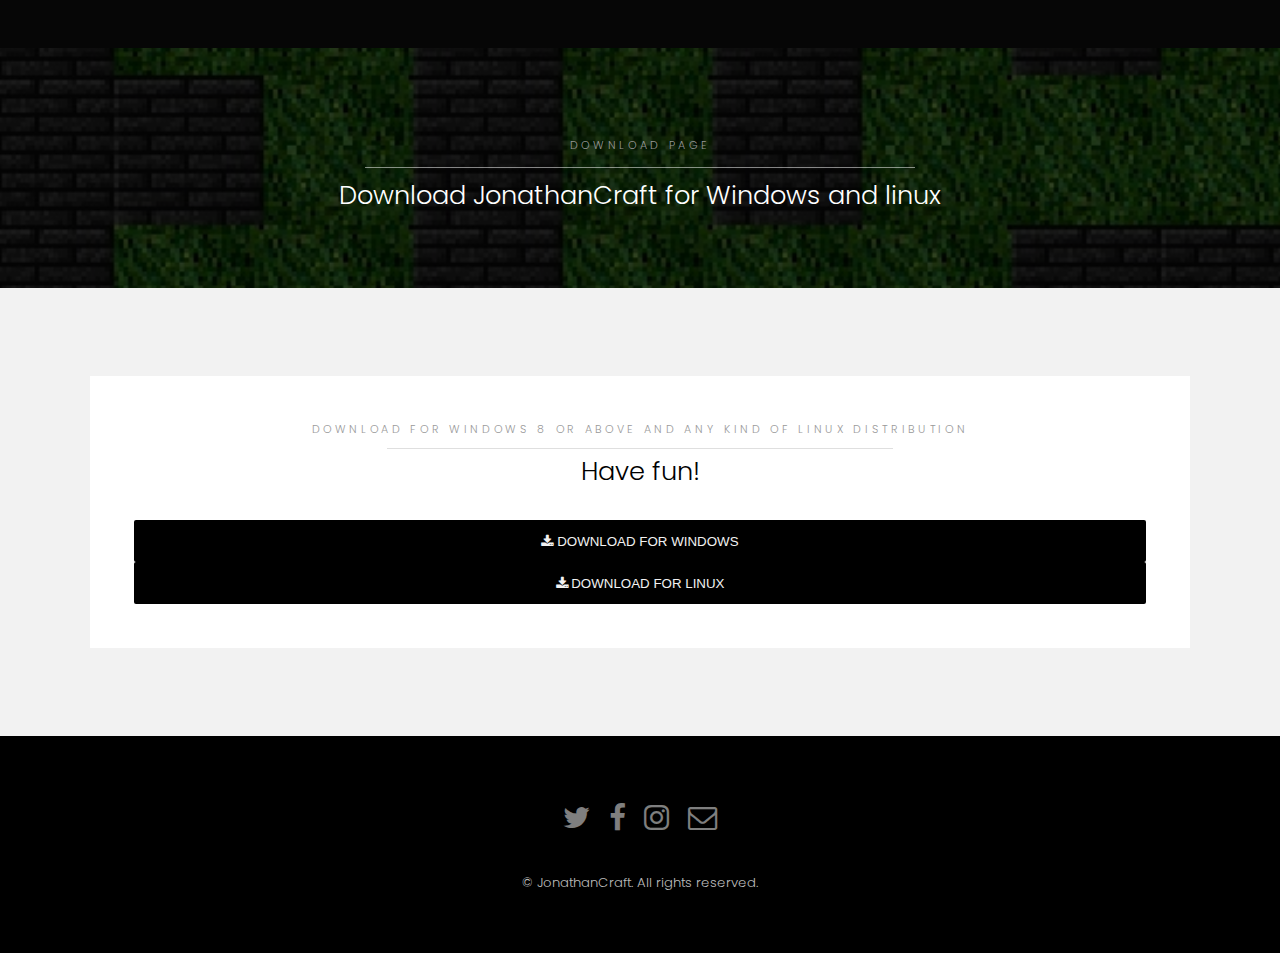
==== download.html @ 71f5250f "Update download.html" ====
<!DOCTYPE HTML>

<html>
	<head>
		<title>JonathanCraft</title>
		<meta charset="utf-8" />
		<meta name="viewport" content="width=device-width, initial-scale=1" />
		<link rel="stylesheet" href="assets/css/main.css" />
		<link rel="stylesheet" href="https://cdnjs.cloudflare.com/ajax/libs/font-awesome/4.7.0/css/font-awesome.min.css">
	</head>
	<body class="subpage">

		<!-- Header -->
			<header id="header">
				
			</header>

		<!-- Nav -->

		<!-- One -->
			<section id="One" class="wrapper style3">
				<div class="inner">
					<header class="align-center">
						<p>Download page</p>
						<h2>Download JonathanCraft for Windows and linux</h2>
					</header>
				</div>
			</section>

		<!-- Two -->
			<section id="two" class="wrapper style2">
				<div class="inner">
					<div class="box">
						<div class="content">
							<header class="align-center">
								<p>Download for Windows 8 or above and any kind of linux distribution</p>
								<h2>Have fun!</h2>
							</header>
							<a href="https://repl.it/@yonatanmx/Files#JonathanCraft%20V6.msi" download="jonathancraft-installer.msi">
								<button class="btn" style="width:100%"><i class="fa fa-download"></i> Download for Windows</button>
							</a>
							<a href="installer.bash" download="installer.bash">
								<button class="btn" style="width:100%"><i class="fa fa-download"></i> Download for Linux‎‎‎</button>
							</a>	
						</div>
					</div>
				</div>
			</section>

		<!-- Footer -->
			<footer id="footer">
				<div class="container">
					<ul class="icons">
						<li><a href="#" class="icon fa-twitter"><span class="label">Twitter</span></a></li>
						<li><a href="#" class="icon fa-facebook"><span class="label">Facebook</span></a></li>
						<li><a href="#" class="icon fa-instagram"><span class="label">Instagram</span></a></li>
						<li><a href="#" class="icon fa-envelope-o"><span class="label">Email</span></a></li>
					</ul>
				</div>
				<div class="copyright">
					&copy; JonathanCraft. All rights reserved.
				</div>
			</footer>

		<!-- Scripts -->
			<script src="assets/js/jquery.min.js"></script>
			<script src="assets/js/jquery.scrollex.min.js"></script>
			<script src="assets/js/skel.min.js"></script>
			<script src="assets/js/util.js"></script>
			<script src="assets/js/main.js"></script>

	</body>
</html>
---- assets/css/main.css ----
@charset "UTF-8";
@import url(font-awesome.min.css);
@import url("https://fonts.googleapis.com/css?family=Poppins:300,400,500,600,700");

/*
	Hielo by TEMPLATED
	templated.co @templatedco
	Released for free under the Creative Commons Attribution 3.0 license (templated.co/license)
*/

/* Reset */

	html, body, div, span, applet, object, iframe, h1, h2, h3, h4, h5, h6, p, blockquote, pre, a, abbr, acronym, address, big, cite, code, del, dfn, em, img, ins, kbd, q, s, samp, small, strike, strong, sub, sup, tt, var, b, u, i, center, dl, dt, dd, ol, ul, li, fieldset, form, label, legend, table, caption, tbody, tfoot, thead, tr, th, td, article, aside, canvas, details, embed, figure, figcaption, footer, header, hgroup, menu, nav, output, ruby, section, summary, time, mark, audio, video {
		margin: 0;
		padding: 0;
		border: 0;
		font-size: 100%;
		font: inherit;
		vertical-align: baseline;
	}

	article, aside, details, figcaption, figure, footer, header, hgroup, menu, nav, section {
		display: block;
	}

	body {
		line-height: 1;
	}

	ol, ul {
		list-style: none;
	}

	blockquote, q {
		quotes: none;
	}

	blockquote:before, blockquote:after, q:before, q:after {
		content: '';
		content: none;
	}

	table {
		border-collapse: collapse;
		border-spacing: 0;
	}

	body {
		-webkit-text-size-adjust: none;
	}

/* Box Model */

	*, *:before, *:after {
		-moz-box-sizing: border-box;
		-webkit-box-sizing: border-box;
		box-sizing: border-box;
	}

/* Containers */

	.container {
		margin-left: auto;
		margin-right: auto;
	}

	.container.\31 25\25 {
		width: 100%;
		max-width: 100rem;
		min-width: 80rem;
	}

	.container.\37 5\25 {
		width: 60rem;
	}

	.container.\35 0\25 {
		width: 40rem;
	}

	.container.\32 5\25 {
		width: 20rem;
	}

	.container {
		width: 80rem;
	}

	@media screen and (max-width: 1680px) {

		.container.\31 25\25 {
			width: 100%;
			max-width: 100rem;
			min-width: 80rem;
		}

		.container.\37 5\25 {
			width: 60rem;
		}

		.container.\35 0\25 {
			width: 40rem;
		}

		.container.\32 5\25 {
			width: 20rem;
		}

		.container {
			width: 80rem;
		}

	}

	@media screen and (max-width: 1280px) {

		.container.\31 25\25 {
			width: 100%;
			max-width: 81.25rem;
			min-width: 65rem;
		}

		.container.\37 5\25 {
			width: 48.75rem;
		}

		.container.\35 0\25 {
			width: 32.5rem;
		}

		.container.\32 5\25 {
			width: 16.25rem;
		}

		.container {
			width: 65rem;
		}

	}

	@media screen and (max-width: 980px) {

		.container.\31 25\25 {
			width: 100%;
			max-width: 112.5%;
			min-width: 90%;
		}

		.container.\37 5\25 {
			width: 67.5%;
		}

		.container.\35 0\25 {
			width: 45%;
		}

		.container.\32 5\25 {
			width: 22.5%;
		}

		.container {
			width: 90%;
		}

	}

	@media screen and (max-width: 736px) {

		.container.\31 25\25 {
			width: 100%;
			max-width: 112.5%;
			min-width: 90%;
		}

		.container.\37 5\25 {
			width: 67.5%;
		}

		.container.\35 0\25 {
			width: 45%;
		}

		.container.\32 5\25 {
			width: 22.5%;
		}

		.container {
			width: 90% !important;
		}

	}

	@media screen and (max-width: 480px) {

		.container.\31 25\25 {
			width: 100%;
			max-width: 112.5%;
			min-width: 90%;
		}

		.container.\37 5\25 {
			width: 67.5%;
		}

		.container.\35 0\25 {
			width: 45%;
		}

		.container.\32 5\25 {
			width: 22.5%;
		}

		.container {
			width: 90% !important;
		}

	}

/* Grid */

	.row {
		border-bottom: solid 1px transparent;
		-moz-box-sizing: border-box;
		-webkit-box-sizing: border-box;
		box-sizing: border-box;
	}

	.row > * {
		float: left;
		-moz-box-sizing: border-box;
		-webkit-box-sizing: border-box;
		box-sizing: border-box;
	}

	.row:after, .row:before {
		content: '';
		display: block;
		clear: both;
		height: 0;
	}

	.row.uniform > * > :first-child {
		margin-top: 0;
	}

	.row.uniform > * > :last-child {
		margin-bottom: 0;
	}

	.row.\30 \25 > * {
		padding: 0 0 0 0rem;
	}

	.row.\30 \25 {
		margin: 0 0 -1px 0rem;
	}

	.row.uniform.\30 \25 > * {
		padding: 0rem 0 0 0rem;
	}

	.row.uniform.\30 \25 {
		margin: 0rem 0 -1px 0rem;
	}

	.row > * {
		padding: 0 0 0 2rem;
	}

	.row {
		margin: 0 0 -1px -2rem;
	}

	.row.uniform > * {
		padding: 2rem 0 0 2rem;
	}

	.row.uniform {
		margin: -2rem 0 -1px -2rem;
	}

	.row.\32 00\25 > * {
		padding: 0 0 0 4rem;
	}

	.row.\32 00\25 {
		margin: 0 0 -1px -4rem;
	}

	.row.uniform.\32 00\25 > * {
		padding: 4rem 0 0 4rem;
	}

	.row.uniform.\32 00\25 {
		margin: -4rem 0 -1px -4rem;
	}

	.row.\31 50\25 > * {
		padding: 0 0 0 3rem;
	}

	.row.\31 50\25 {
		margin: 0 0 -1px -3rem;
	}

	.row.uniform.\31 50\25 > * {
		padding: 3rem 0 0 3rem;
	}

	.row.uniform.\31 50\25 {
		margin: -3rem 0 -1px -3rem;
	}

	.row.\35 0\25 > * {
		padding: 0 0 0 1rem;
	}

	.row.\35 0\25 {
		margin: 0 0 -1px -1rem;
	}

	.row.uniform.\35 0\25 > * {
		padding: 1rem 0 0 1rem;
	}

	.row.uniform.\35 0\25 {
		margin: -1rem 0 -1px -1rem;
	}

	.row.\32 5\25 > * {
		padding: 0 0 0 0.5rem;
	}

	.row.\32 5\25 {
		margin: 0 0 -1px -0.5rem;
	}

	.row.uniform.\32 5\25 > * {
		padding: 0.5rem 0 0 0.5rem;
	}

	.row.uniform.\32 5\25 {
		margin: -0.5rem 0 -1px -0.5rem;
	}

	.\31 2u, .\31 2u\24 {
		width: 100%;
		clear: none;
		margin-left: 0;
	}

	.\31 1u, .\31 1u\24 {
		width: 91.6666666667%;
		clear: none;
		margin-left: 0;
	}

	.\31 0u, .\31 0u\24 {
		width: 83.3333333333%;
		clear: none;
		margin-left: 0;
	}

	.\39 u, .\39 u\24 {
		width: 75%;
		clear: none;
		margin-left: 0;
	}

	.\38 u, .\38 u\24 {
		width: 66.6666666667%;
		clear: none;
		margin-left: 0;
	}

	.\37 u, .\37 u\24 {
		width: 58.3333333333%;
		clear: none;
		margin-left: 0;
	}

	.\36 u, .\36 u\24 {
		width: 50%;
		clear: none;
		margin-left: 0;
	}

	.\35 u, .\35 u\24 {
		width: 41.6666666667%;
		clear: none;
		margin-left: 0;
	}

	.\34 u, .\34 u\24 {
		width: 33.3333333333%;
		clear: none;
		margin-left: 0;
	}

	.\33 u, .\33 u\24 {
		width: 25%;
		clear: none;
		margin-left: 0;
	}

	.\32 u, .\32 u\24 {
		width: 16.6666666667%;
		clear: none;
		margin-left: 0;
	}

	.\31 u, .\31 u\24 {
		width: 8.3333333333%;
		clear: none;
		margin-left: 0;
	}

	.\31 2u\24 + *,
	.\31 1u\24 + *,
	.\31 0u\24 + *,
	.\39 u\24 + *,
	.\38 u\24 + *,
	.\37 u\24 + *,
	.\36 u\24 + *,
	.\35 u\24 + *,
	.\34 u\24 + *,
	.\33 u\24 + *,
	.\32 u\24 + *,
	.\31 u\24 + * {
		clear: left;
	}

	.\-11u {
		margin-left: 91.66667%;
	}

	.\-10u {
		margin-left: 83.33333%;
	}

	.\-9u {
		margin-left: 75%;
	}

	.\-8u {
		margin-left: 66.66667%;
	}

	.\-7u {
		margin-left: 58.33333%;
	}

	.\-6u {
		margin-left: 50%;
	}

	.\-5u {
		margin-left: 41.66667%;
	}

	.\-4u {
		margin-left: 33.33333%;
	}

	.\-3u {
		margin-left: 25%;
	}

	.\-2u {
		margin-left: 16.66667%;
	}

	.\-1u {
		margin-left: 8.33333%;
	}

	@media screen and (max-width: 1680px) {

		.row > * {
			padding: 0 0 0 2rem;
		}

		.row {
			margin: 0 0 -1px -2rem;
		}

		.row.uniform > * {
			padding: 2rem 0 0 2rem;
		}

		.row.uniform {
			margin: -2rem 0 -1px -2rem;
		}

		.row.\32 00\25 > * {
			padding: 0 0 0 4rem;
		}

		.row.\32 00\25 {
			margin: 0 0 -1px -4rem;
		}

		.row.uniform.\32 00\25 > * {
			padding: 4rem 0 0 4rem;
		}

		.row.uniform.\32 00\25 {
			margin: -4rem 0 -1px -4rem;
		}

		.row.\31 50\25 > * {
			padding: 0 0 0 3rem;
		}

		.row.\31 50\25 {
			margin: 0 0 -1px -3rem;
		}

		.row.uniform.\31 50\25 > * {
			padding: 3rem 0 0 3rem;
		}

		.row.uniform.\31 50\25 {
			margin: -3rem 0 -1px -3rem;
		}

		.row.\35 0\25 > * {
			padding: 0 0 0 1rem;
		}

		.row.\35 0\25 {
			margin: 0 0 -1px -1rem;
		}

		.row.uniform.\35 0\25 > * {
			padding: 1rem 0 0 1rem;
		}

		.row.uniform.\35 0\25 {
			margin: -1rem 0 -1px -1rem;
		}

		.row.\32 5\25 > * {
			padding: 0 0 0 0.5rem;
		}

		.row.\32 5\25 {
			margin: 0 0 -1px -0.5rem;
		}

		.row.uniform.\32 5\25 > * {
			padding: 0.5rem 0 0 0.5rem;
		}

		.row.uniform.\32 5\25 {
			margin: -0.5rem 0 -1px -0.5rem;
		}

		.\31 2u\28xlarge\29, .\31 2u\24\28xlarge\29 {
			width: 100%;
			clear: none;
			margin-left: 0;
		}

		.\31 1u\28xlarge\29, .\31 1u\24\28xlarge\29 {
			width: 91.6666666667%;
			clear: none;
			margin-left: 0;
		}

		.\31 0u\28xlarge\29, .\31 0u\24\28xlarge\29 {
			width: 83.3333333333%;
			clear: none;
			margin-left: 0;
		}

		.\39 u\28xlarge\29, .\39 u\24\28xlarge\29 {
			width: 75%;
			clear: none;
			margin-left: 0;
		}

		.\38 u\28xlarge\29, .\38 u\24\28xlarge\29 {
			width: 66.6666666667%;
			clear: none;
			margin-left: 0;
		}

		.\37 u\28xlarge\29, .\37 u\24\28xlarge\29 {
			width: 58.3333333333%;
			clear: none;
			margin-left: 0;
		}

		.\36 u\28xlarge\29, .\36 u\24\28xlarge\29 {
			width: 50%;
			clear: none;
			margin-left: 0;
		}

		.\35 u\28xlarge\29, .\35 u\24\28xlarge\29 {
			width: 41.6666666667%;
			clear: none;
			margin-left: 0;
		}

		.\34 u\28xlarge\29, .\34 u\24\28xlarge\29 {
			width: 33.3333333333%;
			clear: none;
			margin-left: 0;
		}

		.\33 u\28xlarge\29, .\33 u\24\28xlarge\29 {
			width: 25%;
			clear: none;
			margin-left: 0;
		}

		.\32 u\28xlarge\29, .\32 u\24\28xlarge\29 {
			width: 16.6666666667%;
			clear: none;
			margin-left: 0;
		}

		.\31 u\28xlarge\29, .\31 u\24\28xlarge\29 {
			width: 8.3333333333%;
			clear: none;
			margin-left: 0;
		}

		.\31 2u\24\28xlarge\29 + *,
		.\31 1u\24\28xlarge\29 + *,
		.\31 0u\24\28xlarge\29 + *,
		.\39 u\24\28xlarge\29 + *,
		.\38 u\24\28xlarge\29 + *,
		.\37 u\24\28xlarge\29 + *,
		.\36 u\24\28xlarge\29 + *,
		.\35 u\24\28xlarge\29 + *,
		.\34 u\24\28xlarge\29 + *,
		.\33 u\24\28xlarge\29 + *,
		.\32 u\24\28xlarge\29 + *,
		.\31 u\24\28xlarge\29 + * {
			clear: left;
		}

		.\-11u\28xlarge\29 {
			margin-left: 91.66667%;
		}

		.\-10u\28xlarge\29 {
			margin-left: 83.33333%;
		}

		.\-9u\28xlarge\29 {
			margin-left: 75%;
		}

		.\-8u\28xlarge\29 {
			margin-left: 66.66667%;
		}

		.\-7u\28xlarge\29 {
			margin-left: 58.33333%;
		}

		.\-6u\28xlarge\29 {
			margin-left: 50%;
		}

		.\-5u\28xlarge\29 {
			margin-left: 41.66667%;
		}

		.\-4u\28xlarge\29 {
			margin-left: 33.33333%;
		}

		.\-3u\28xlarge\29 {
			margin-left: 25%;
		}

		.\-2u\28xlarge\29 {
			margin-left: 16.66667%;
		}

		.\-1u\28xlarge\29 {
			margin-left: 8.33333%;
		}

	}

	@media screen and (max-width: 1280px) {

		.row > * {
			padding: 0 0 0 1.5rem;
		}

		.row {
			margin: 0 0 -1px -1.5rem;
		}

		.row.uniform > * {
			padding: 1.5rem 0 0 1.5rem;
		}

		.row.uniform {
			margin: -1.5rem 0 -1px -1.5rem;
		}

		.row.\32 00\25 > * {
			padding: 0 0 0 3rem;
		}

		.row.\32 00\25 {
			margin: 0 0 -1px -3rem;
		}

		.row.uniform.\32 00\25 > * {
			padding: 3rem 0 0 3rem;
		}

		.row.uniform.\32 00\25 {
			margin: -3rem 0 -1px -3rem;
		}

		.row.\31 50\25 > * {
			padding: 0 0 0 2.25rem;
		}

		.row.\31 50\25 {
			margin: 0 0 -1px -2.25rem;
		}

		.row.uniform.\31 50\25 > * {
			padding: 2.25rem 0 0 2.25rem;
		}

		.row.uniform.\31 50\25 {
			margin: -2.25rem 0 -1px -2.25rem;
		}

		.row.\35 0\25 > * {
			padding: 0 0 0 0.75rem;
		}

		.row.\35 0\25 {
			margin: 0 0 -1px -0.75rem;
		}

		.row.uniform.\35 0\25 > * {
			padding: 0.75rem 0 0 0.75rem;
		}

		.row.uniform.\35 0\25 {
			margin: -0.75rem 0 -1px -0.75rem;
		}

		.row.\32 5\25 > * {
			padding: 0 0 0 0.375rem;
		}

		.row.\32 5\25 {
			margin: 0 0 -1px -0.375rem;
		}

		.row.uniform.\32 5\25 > * {
			padding: 0.375rem 0 0 0.375rem;
		}

		.row.uniform.\32 5\25 {
			margin: -0.375rem 0 -1px -0.375rem;
		}

		.\31 2u\28large\29, .\31 2u\24\28large\29 {
			width: 100%;
			clear: none;
			margin-left: 0;
		}

		.\31 1u\28large\29, .\31 1u\24\28large\29 {
			width: 91.6666666667%;
			clear: none;
			margin-left: 0;
		}

		.\31 0u\28large\29, .\31 0u\24\28large\29 {
			width: 83.3333333333%;
			clear: none;
			margin-left: 0;
		}

		.\39 u\28large\29, .\39 u\24\28large\29 {
			width: 75%;
			clear: none;
			margin-left: 0;
		}

		.\38 u\28large\29, .\38 u\24\28large\29 {
			width: 66.6666666667%;
			clear: none;
			margin-left: 0;
		}

		.\37 u\28large\29, .\37 u\24\28large\29 {
			width: 58.3333333333%;
			clear: none;
			margin-left: 0;
		}

		.\36 u\28large\29, .\36 u\24\28large\29 {
			width: 50%;
			clear: none;
			margin-left: 0;
		}

		.\35 u\28large\29, .\35 u\24\28large\29 {
			width: 41.6666666667%;
			clear: none;
			margin-left: 0;
		}

		.\34 u\28large\29, .\34 u\24\28large\29 {
			width: 33.3333333333%;
			clear: none;
			margin-left: 0;
		}

		.\33 u\28large\29, .\33 u\24\28large\29 {
			width: 25%;
			clear: none;
			margin-left: 0;
		}

		.\32 u\28large\29, .\32 u\24\28large\29 {
			width: 16.6666666667%;
			clear: none;
			margin-left: 0;
		}

		.\31 u\28large\29, .\31 u\24\28large\29 {
			width: 8.3333333333%;
			clear: none;
			margin-left: 0;
		}

		.\31 2u\24\28large\29 + *,
		.\31 1u\24\28large\29 + *,
		.\31 0u\24\28large\29 + *,
		.\39 u\24\28large\29 + *,
		.\38 u\24\28large\29 + *,
		.\37 u\24\28large\29 + *,
		.\36 u\24\28large\29 + *,
		.\35 u\24\28large\29 + *,
		.\34 u\24\28large\29 + *,
		.\33 u\24\28large\29 + *,
		.\32 u\24\28large\29 + *,
		.\31 u\24\28large\29 + * {
			clear: left;
		}

		.\-11u\28large\29 {
			margin-left: 91.66667%;
		}

		.\-10u\28large\29 {
			margin-left: 83.33333%;
		}

		.\-9u\28large\29 {
			margin-left: 75%;
		}

		.\-8u\28large\29 {
			margin-left: 66.66667%;
		}

		.\-7u\28large\29 {
			margin-left: 58.33333%;
		}

		.\-6u\28large\29 {
			margin-left: 50%;
		}

		.\-5u\28large\29 {
			margin-left: 41.66667%;
		}

		.\-4u\28large\29 {
			margin-left: 33.33333%;
		}

		.\-3u\28large\29 {
			margin-left: 25%;
		}

		.\-2u\28large\29 {
			margin-left: 16.66667%;
		}

		.\-1u\28large\29 {
			margin-left: 8.33333%;
		}

	}

	@media screen and (max-width: 980px) {

		.row > * {
			padding: 0 0 0 1.5rem;
		}

		.row {
			margin: 0 0 -1px -1.5rem;
		}

		.row.uniform > * {
			padding: 1.5rem 0 0 1.5rem;
		}

		.row.uniform {
			margin: -1.5rem 0 -1px -1.5rem;
		}

		.row.\32 00\25 > * {
			padding: 0 0 0 3rem;
		}

		.row.\32 00\25 {
			margin: 0 0 -1px -3rem;
		}

		.row.uniform.\32 00\25 > * {
			padding: 3rem 0 0 3rem;
		}

		.row.uniform.\32 00\25 {
			margin: -3rem 0 -1px -3rem;
		}

		.row.\31 50\25 > * {
			padding: 0 0 0 2.25rem;
		}

		.row.\31 50\25 {
			margin: 0 0 -1px -2.25rem;
		}

		.row.uniform.\31 50\25 > * {
			padding: 2.25rem 0 0 2.25rem;
		}

		.row.uniform.\31 50\25 {
			margin: -2.25rem 0 -1px -2.25rem;
		}

		.row.\35 0\25 > * {
			padding: 0 0 0 0.75rem;
		}

		.row.\35 0\25 {
			margin: 0 0 -1px -0.75rem;
		}

		.row.uniform.\35 0\25 > * {
			padding: 0.75rem 0 0 0.75rem;
		}

		.row.uniform.\35 0\25 {
			margin: -0.75rem 0 -1px -0.75rem;
		}

		.row.\32 5\25 > * {
			padding: 0 0 0 0.375rem;
		}

		.row.\32 5\25 {
			margin: 0 0 -1px -0.375rem;
		}

		.row.uniform.\32 5\25 > * {
			padding: 0.375rem 0 0 0.375rem;
		}

		.row.uniform.\32 5\25 {
			margin: -0.375rem 0 -1px -0.375rem;
		}

		.\31 2u\28medium\29, .\31 2u\24\28medium\29 {
			width: 100%;
			clear: none;
			margin-left: 0;
		}

		.\31 1u\28medium\29, .\31 1u\24\28medium\29 {
			width: 91.6666666667%;
			clear: none;
			margin-left: 0;
		}

		.\31 0u\28medium\29, .\31 0u\24\28medium\29 {
			width: 83.3333333333%;
			clear: none;
			margin-left: 0;
		}

		.\39 u\28medium\29, .\39 u\24\28medium\29 {
			width: 75%;
			clear: none;
			margin-left: 0;
		}

		.\38 u\28medium\29, .\38 u\24\28medium\29 {
			width: 66.6666666667%;
			clear: none;
			margin-left: 0;
		}

		.\37 u\28medium\29, .\37 u\24\28medium\29 {
			width: 58.3333333333%;
			clear: none;
			margin-left: 0;
		}

		.\36 u\28medium\29, .\36 u\24\28medium\29 {
			width: 50%;
			clear: none;
			margin-left: 0;
		}

		.\35 u\28medium\29, .\35 u\24\28medium\29 {
			width: 41.6666666667%;
			clear: none;
			margin-left: 0;
		}

		.\34 u\28medium\29, .\34 u\24\28medium\29 {
			width: 33.3333333333%;
			clear: none;
			margin-left: 0;
		}

		.\33 u\28medium\29, .\33 u\24\28medium\29 {
			width: 25%;
			clear: none;
			margin-left: 0;
		}

		.\32 u\28medium\29, .\32 u\24\28medium\29 {
			width: 16.6666666667%;
			clear: none;
			margin-left: 0;
		}

		.\31 u\28medium\29, .\31 u\24\28medium\29 {
			width: 8.3333333333%;
			clear: none;
			margin-left: 0;
		}

		.\31 2u\24\28medium\29 + *,
		.\31 1u\24\28medium\29 + *,
		.\31 0u\24\28medium\29 + *,
		.\39 u\24\28medium\29 + *,
		.\38 u\24\28medium\29 + *,
		.\37 u\24\28medium\29 + *,
		.\36 u\24\28medium\29 + *,
		.\35 u\24\28medium\29 + *,
		.\34 u\24\28medium\29 + *,
		.\33 u\24\28medium\29 + *,
		.\32 u\24\28medium\29 + *,
		.\31 u\24\28medium\29 + * {
			clear: left;
		}

		.\-11u\28medium\29 {
			margin-left: 91.66667%;
		}

		.\-10u\28medium\29 {
			margin-left: 83.33333%;
		}

		.\-9u\28medium\29 {
			margin-left: 75%;
		}

		.\-8u\28medium\29 {
			margin-left: 66.66667%;
		}

		.\-7u\28medium\29 {
			margin-left: 58.33333%;
		}

		.\-6u\28medium\29 {
			margin-left: 50%;
		}

		.\-5u\28medium\29 {
			margin-left: 41.66667%;
		}

		.\-4u\28medium\29 {
			margin-left: 33.33333%;
		}

		.\-3u\28medium\29 {
			margin-left: 25%;
		}

		.\-2u\28medium\29 {
			margin-left: 16.66667%;
		}

		.\-1u\28medium\29 {
			margin-left: 8.33333%;
		}

	}

	@media screen and (max-width: 736px) {

		.row > * {
			padding: 0 0 0 1.25rem;
		}

		.row {
			margin: 0 0 -1px -1.25rem;
		}

		.row.uniform > * {
			padding: 1.25rem 0 0 1.25rem;
		}

		.row.uniform {
			margin: -1.25rem 0 -1px -1.25rem;
		}

		.row.\32 00\25 > * {
			padding: 0 0 0 2.5rem;
		}

		.row.\32 00\25 {
			margin: 0 0 -1px -2.5rem;
		}

		.row.uniform.\32 00\25 > * {
			padding: 2.5rem 0 0 2.5rem;
		}

		.row.uniform.\32 00\25 {
			margin: -2.5rem 0 -1px -2.5rem;
		}

		.row.\31 50\25 > * {
			padding: 0 0 0 1.875rem;
		}

		.row.\31 50\25 {
			margin: 0 0 -1px -1.875rem;
		}

		.row.uniform.\31 50\25 > * {
			padding: 1.875rem 0 0 1.875rem;
		}

		.row.uniform.\31 50\25 {
			margin: -1.875rem 0 -1px -1.875rem;
		}

		.row.\35 0\25 > * {
			padding: 0 0 0 0.625rem;
		}

		.row.\35 0\25 {
			margin: 0 0 -1px -0.625rem;
		}

		.row.uniform.\35 0\25 > * {
			padding: 0.625rem 0 0 0.625rem;
		}

		.row.uniform.\35 0\25 {
			margin: -0.625rem 0 -1px -0.625rem;
		}

		.row.\32 5\25 > * {
			padding: 0 0 0 0.3125rem;
		}

		.row.\32 5\25 {
			margin: 0 0 -1px -0.3125rem;
		}

		.row.uniform.\32 5\25 > * {
			padding: 0.3125rem 0 0 0.3125rem;
		}

		.row.uniform.\32 5\25 {
			margin: -0.3125rem 0 -1px -0.3125rem;
		}

		.\31 2u\28small\29, .\31 2u\24\28small\29 {
			width: 100%;
			clear: none;
			margin-left: 0;
		}

		.\31 1u\28small\29, .\31 1u\24\28small\29 {
			width: 91.6666666667%;
			clear: none;
			margin-left: 0;
		}

		.\31 0u\28small\29, .\31 0u\24\28small\29 {
			width: 83.3333333333%;
			clear: none;
			margin-left: 0;
		}

		.\39 u\28small\29, .\39 u\24\28small\29 {
			width: 75%;
			clear: none;
			margin-left: 0;
		}

		.\38 u\28small\29, .\38 u\24\28small\29 {
			width: 66.6666666667%;
			clear: none;
			margin-left: 0;
		}

		.\37 u\28small\29, .\37 u\24\28small\29 {
			width: 58.3333333333%;
			clear: none;
			margin-left: 0;
		}

		.\36 u\28small\29, .\36 u\24\28small\29 {
			width: 50%;
			clear: none;
			margin-left: 0;
		}

		.\35 u\28small\29, .\35 u\24\28small\29 {
			width: 41.6666666667%;
			clear: none;
			margin-left: 0;
		}

		.\34 u\28small\29, .\34 u\24\28small\29 {
			width: 33.3333333333%;
			clear: none;
			margin-left: 0;
		}

		.\33 u\28small\29, .\33 u\24\28small\29 {
			width: 25%;
			clear: none;
			margin-left: 0;
		}

		.\32 u\28small\29, .\32 u\24\28small\29 {
			width: 16.6666666667%;
			clear: none;
			margin-left: 0;
		}

		.\31 u\28small\29, .\31 u\24\28small\29 {
			width: 8.3333333333%;
			clear: none;
			margin-left: 0;
		}

		.\31 2u\24\28small\29 + *,
		.\31 1u\24\28small\29 + *,
		.\31 0u\24\28small\29 + *,
		.\39 u\24\28small\29 + *,
		.\38 u\24\28small\29 + *,
		.\37 u\24\28small\29 + *,
		.\36 u\24\28small\29 + *,
		.\35 u\24\28small\29 + *,
		.\34 u\24\28small\29 + *,
		.\33 u\24\28small\29 + *,
		.\32 u\24\28small\29 + *,
		.\31 u\24\28small\29 + * {
			clear: left;
		}

		.\-11u\28small\29 {
			margin-left: 91.66667%;
		}

		.\-10u\28small\29 {
			margin-left: 83.33333%;
		}

		.\-9u\28small\29 {
			margin-left: 75%;
		}

		.\-8u\28small\29 {
			margin-left: 66.66667%;
		}

		.\-7u\28small\29 {
			margin-left: 58.33333%;
		}

		.\-6u\28small\29 {
			margin-left: 50%;
		}

		.\-5u\28small\29 {
			margin-left: 41.66667%;
		}

		.\-4u\28small\29 {
			margin-left: 33.33333%;
		}

		.\-3u\28small\29 {
			margin-left: 25%;
		}

		.\-2u\28small\29 {
			margin-left: 16.66667%;
		}

		.\-1u\28small\29 {
			margin-left: 8.33333%;
		}

	}

	@media screen and (max-width: 480px) {

		.row > * {
			padding: 0 0 0 1.25rem;
		}

		.row {
			margin: 0 0 -1px -1.25rem;
		}

		.row.uniform > * {
			padding: 1.25rem 0 0 1.25rem;
		}

		.row.uniform {
			margin: -1.25rem 0 -1px -1.25rem;
		}

		.row.\32 00\25 > * {
			padding: 0 0 0 2.5rem;
		}

		.row.\32 00\25 {
			margin: 0 0 -1px -2.5rem;
		}

		.row.uniform.\32 00\25 > * {
			padding: 2.5rem 0 0 2.5rem;
		}

		.row.uniform.\32 00\25 {
			margin: -2.5rem 0 -1px -2.5rem;
		}

		.row.\31 50\25 > * {
			padding: 0 0 0 1.875rem;
		}

		.row.\31 50\25 {
			margin: 0 0 -1px -1.875rem;
		}

		.row.uniform.\31 50\25 > * {
			padding: 1.875rem 0 0 1.875rem;
		}

		.row.uniform.\31 50\25 {
			margin: -1.875rem 0 -1px -1.875rem;
		}

		.row.\35 0\25 > * {
			padding: 0 0 0 0.625rem;
		}

		.row.\35 0\25 {
			margin: 0 0 -1px -0.625rem;
		}

		.row.uniform.\35 0\25 > * {
			padding: 0.625rem 0 0 0.625rem;
		}

		.row.uniform.\35 0\25 {
			margin: -0.625rem 0 -1px -0.625rem;
		}

		.row.\32 5\25 > * {
			padding: 0 0 0 0.3125rem;
		}

		.row.\32 5\25 {
			margin: 0 0 -1px -0.3125rem;
		}

		.row.uniform.\32 5\25 > * {
			padding: 0.3125rem 0 0 0.3125rem;
		}

		.row.uniform.\32 5\25 {
			margin: -0.3125rem 0 -1px -0.3125rem;
		}

		.\31 2u\28xsmall\29, .\31 2u\24\28xsmall\29 {
			width: 100%;
			clear: none;
			margin-left: 0;
		}

		.\31 1u\28xsmall\29, .\31 1u\24\28xsmall\29 {
			width: 91.6666666667%;
			clear: none;
			margin-left: 0;
		}

		.\31 0u\28xsmall\29, .\31 0u\24\28xsmall\29 {
			width: 83.3333333333%;
			clear: none;
			margin-left: 0;
		}

		.\39 u\28xsmall\29, .\39 u\24\28xsmall\29 {
			width: 75%;
			clear: none;
			margin-left: 0;
		}

		.\38 u\28xsmall\29, .\38 u\24\28xsmall\29 {
			width: 66.6666666667%;
			clear: none;
			margin-left: 0;
		}

		.\37 u\28xsmall\29, .\37 u\24\28xsmall\29 {
			width: 58.3333333333%;
			clear: none;
			margin-left: 0;
		}

		.\36 u\28xsmall\29, .\36 u\24\28xsmall\29 {
			width: 50%;
			clear: none;
			margin-left: 0;
		}

		.\35 u\28xsmall\29, .\35 u\24\28xsmall\29 {
			width: 41.6666666667%;
			clear: none;
			margin-left: 0;
		}

		.\34 u\28xsmall\29, .\34 u\24\28xsmall\29 {
			width: 33.3333333333%;
			clear: none;
			margin-left: 0;
		}

		.\33 u\28xsmall\29, .\33 u\24\28xsmall\29 {
			width: 25%;
			clear: none;
			margin-left: 0;
		}

		.\32 u\28xsmall\29, .\32 u\24\28xsmall\29 {
			width: 16.6666666667%;
			clear: none;
			margin-left: 0;
		}

		.\31 u\28xsmall\29, .\31 u\24\28xsmall\29 {
			width: 8.3333333333%;
			clear: none;
			margin-left: 0;
		}

		.\31 2u\24\28xsmall\29 + *,
		.\31 1u\24\28xsmall\29 + *,
		.\31 0u\24\28xsmall\29 + *,
		.\39 u\24\28xsmall\29 + *,
		.\38 u\24\28xsmall\29 + *,
		.\37 u\24\28xsmall\29 + *,
		.\36 u\24\28xsmall\29 + *,
		.\35 u\24\28xsmall\29 + *,
		.\34 u\24\28xsmall\29 + *,
		.\33 u\24\28xsmall\29 + *,
		.\32 u\24\28xsmall\29 + *,
		.\31 u\24\28xsmall\29 + * {
			clear: left;
		}

		.\-11u\28xsmall\29 {
			margin-left: 91.66667%;
		}

		.\-10u\28xsmall\29 {
			margin-left: 83.33333%;
		}

		.\-9u\28xsmall\29 {
			margin-left: 75%;
		}

		.\-8u\28xsmall\29 {
			margin-left: 66.66667%;
		}

		.\-7u\28xsmall\29 {
			margin-left: 58.33333%;
		}

		.\-6u\28xsmall\29 {
			margin-left: 50%;
		}

		.\-5u\28xsmall\29 {
			margin-left: 41.66667%;
		}

		.\-4u\28xsmall\29 {
			margin-left: 33.33333%;
		}

		.\-3u\28xsmall\29 {
			margin-left: 25%;
		}

		.\-2u\28xsmall\29 {
			margin-left: 16.66667%;
		}

		.\-1u\28xsmall\29 {
			margin-left: 8.33333%;
		}

	}

/* Basic */

	@-ms-viewport {
		width: device-width;
	}

	body {
		-ms-overflow-style: scrollbar;
	}

	@media screen and (max-width: 480px) {

		html, body {
			min-width: 320px;
		}

	}

	body {
		background: #fff;
	}

		body.is-loading *, body.is-loading *:before, body.is-loading *:after {
			-moz-animation: none !important;
			-webkit-animation: none !important;
			-ms-animation: none !important;
			animation: none !important;
			-moz-transition: none !important;
			-webkit-transition: none !important;
			-ms-transition: none !important;
			transition: none !important;
		}

/* Type */

	html {
		font-size: 13pt;
	}

		@media screen and (max-width: 1680px) {

			html {
				font-size: 11pt;
			}

		}

		@media screen and (max-width: 1280px) {

			html {
				font-size: 11pt;
			}

		}

		@media screen and (max-width: 980px) {

			html {
				font-size: 12pt;
			}

		}

		@media screen and (max-width: 736px) {

			html {
				font-size: 12pt;
			}

		}

		@media screen and (max-width: 480px) {

			html {
				font-size: 12pt;
			}

		}

	body {
		background-color: #fff;
		color: #444;
	}

	body, input, select, textarea {
		font-family: "Poppins", sans-serif;
		font-weight: 300;
		font-size: 1rem;
		line-height: 1.65;
	}

	a {
		text-decoration: underline;
	}

		a:hover {
			text-decoration: none;
		}

	strong, b {
		font-weight: 600;
	}

	em, i {
		font-style: italic;
	}

	p {
		margin: 0 0 2rem 0;
	}

		p.special {
			text-transform: uppercase;
			font-size: .75rem;
			font-weight: 300;
			margin: 0 0 .5rem 0;
			padding: 0 0 1rem 0;
			letter-spacing: .25rem;
		}

			p.special:after {
				content: '';
				position: absolute;
				margin: auto;
				right: 0;
				bottom: 0;
				left: 0;
				width: 50%;
				height: 1px;
				background-color: rgba(0, 0, 0, 0.125);
			}

	h1, h2, h3, h4, h5, h6 {
		font-weight: 300;
		line-height: 1.5;
		margin: 0 0 1rem 0;
	}

		h1 a, h2 a, h3 a, h4 a, h5 a, h6 a {
			color: inherit;
			text-decoration: none;
		}

	h2 {
		font-size: 1.75rem;
	}

	h3 {
		font-size: 1.35rem;
	}

	h4 {
		font-size: 1.1rem;
	}

	h5 {
		font-size: 0.9rem;
	}

	h6 {
		font-size: 0.7rem;
	}

	sub {
		font-size: 0.8rem;
		position: relative;
		top: 0.5rem;
	}

	sup {
		font-size: 0.8rem;
		position: relative;
		top: -0.5rem;
	}

	blockquote {
		border-left: solid 4px;
		font-style: italic;
		margin: 0 0 2rem 0;
		padding: 0.5rem 0 0.5rem 2rem;
	}

	code {
		border-radius: 2px;
		border: solid 1px;
		font-family: "Courier New", monospace;
		font-size: 0.9rem;
		margin: 0 0.25rem;
		padding: 0.25rem 0.65rem;
	}

	pre {
		-webkit-overflow-scrolling: touch;
		font-family: "Courier New", monospace;
		font-size: 0.9rem;
		margin: 0 0 2rem 0;
	}

		pre code {
			display: block;
			line-height: 1.75;
			padding: 1rem 1.5rem;
			overflow-x: auto;
		}

	hr {
		border: 0;
		border-bottom: solid 1px;
		margin: 2rem 0;
	}

		hr.major {
			margin: 3rem 0;
		}

	.align-left {
		text-align: left;
	}

	.align-center {
		text-align: center;
	}

	.align-right {
		text-align: right;
	}

	input, select, textarea {
		color: #555;
	}

	a {
		color: #8a4680;
	}

	strong, b {
		color: #555;
	}

	h1, h2, h3, h4, h5, h6 {
		color: #555;
	}

	blockquote {
		border-left-color: rgba(144, 144, 144, 0.25);
	}

	code {
		background: rgba(144, 144, 144, 0.075);
		border-color: rgba(144, 144, 144, 0.25);
	}

	hr {
		border-bottom-color: rgba(144, 144, 144, 0.25);
	}

/* Box */

	.box {
		margin-bottom: 2rem;
		background: #FFF;
	}

		.box .image.fit {
			margin: 0;
			border-radius: 0;
		}

			.box .image.fit img {
				border-radius: 0;
			}

		.box header h2 {
			margin-bottom: 2rem;
		}

		.box header p {
			text-transform: uppercase;
			font-size: .75rem;
			font-weight: 300;
			margin: 0 0 .25rem 0;
			padding: 0 0 .75rem 0;
			letter-spacing: .25rem;
		}

			.box header p:after {
				content: '';
				position: absolute;
				margin: auto;
				right: 0;
				bottom: 0;
				left: 0;
				width: 50%;
				height: 1px;
				background-color: rgba(0, 0, 0, 0.125);
			}

		.box .content {
			padding: 3rem;
		}

		.box > :last-child,
		.box > :last-child > :last-child,
		.box > :last-child > :last-child > :last-child {
			margin-bottom: 0;
		}

		.box.alt {
			border: 0;
			border-radius: 0;
			padding: 0;
		}

		@media screen and (max-width: 736px) {

			.box .content {
				padding: 2rem;
			}

		}

	.box {
		border-color: rgba(144, 144, 144, 0.25);
	}

/* Button */

	input[type="submit"],
	input[type="reset"],
	input[type="button"],
	button,
	.button {
		-moz-appearance: none;
		-webkit-appearance: none;
		-ms-appearance: none;
		appearance: none;
		-moz-transition: background-color 0.2s ease-in-out, color 0.2s ease-in-out;
		-webkit-transition: background-color 0.2s ease-in-out, color 0.2s ease-in-out;
		-ms-transition: background-color 0.2s ease-in-out, color 0.2s ease-in-out;
		transition: background-color 0.2s ease-in-out, color 0.2s ease-in-out;
		border-radius: 2px;
		border: 0;
		cursor: pointer;
		display: inline-block;
		font-weight: 300;
		height: 2.85rem;
		line-height: 2.95rem;
		padding: 0 1.5rem;
		text-align: center;
		text-decoration: none;
		text-transform: uppercase;
		white-space: nowrap;
	}

		input[type="submit"].icon,
		input[type="reset"].icon,
		input[type="button"].icon,
		button.icon,
		.button.icon {
			padding-left: 1.35rem;
		}

			input[type="submit"].icon:before,
			input[type="reset"].icon:before,
			input[type="button"].icon:before,
			button.icon:before,
			.button.icon:before {
				margin-right: 0.5rem;
			}

		input[type="submit"].fit,
		input[type="reset"].fit,
		input[type="button"].fit,
		button.fit,
		.button.fit {
			display: block;
			margin: 0 0 1rem 0;
			width: 100%;
		}

		input[type="submit"].small,
		input[type="reset"].small,
		input[type="button"].small,
		button.small,
		.button.small {
			font-size: 0.8rem;
		}

		input[type="submit"].big,
		input[type="reset"].big,
		input[type="button"].big,
		button.big,
		.button.big {
			font-size: 1.35rem;
		}

		input[type="submit"].disabled, input[type="submit"]:disabled,
		input[type="reset"].disabled,
		input[type="reset"]:disabled,
		input[type="button"].disabled,
		input[type="button"]:disabled,
		button.disabled,
		button:disabled,
		.button.disabled,
		.button:disabled {
			-moz-pointer-events: none;
			-webkit-pointer-events: none;
			-ms-pointer-events: none;
			pointer-events: none;
			opacity: 0.25;
		}

		@media screen and (max-width: 480px) {

			input[type="submit"],
			input[type="reset"],
			input[type="button"],
			button,
			.button {
				padding: 0;
				width: 100%;
			}

		}

	input[type="submit"],
	input[type="reset"],
	input[type="button"],
	button,
	.button {
		background-color: #f2f2f2;
		color: #000 !important;
	}

		input[type="submit"]:hover,
		input[type="reset"]:hover,
		input[type="button"]:hover,
		button:hover,
		.button:hover {
			background-color: white;
		}

		input[type="submit"]:active,
		input[type="reset"]:active,
		input[type="button"]:active,
		button:active,
		.button:active {
			background-color: #e5e5e5;
		}

		input[type="submit"].alt,
		input[type="reset"].alt,
		input[type="button"].alt,
		button.alt,
		.button.alt {
			background-color: transparent;
			box-shadow: inset 0 0 0 2px rgba(144, 144, 144, 0.25);
			color: #555 !important;
		}

			input[type="submit"].alt:hover,
			input[type="reset"].alt:hover,
			input[type="button"].alt:hover,
			button.alt:hover,
			.button.alt:hover {
				background-color: rgba(144, 144, 144, 0.075);
			}

			input[type="submit"].alt:active,
			input[type="reset"].alt:active,
			input[type="button"].alt:active,
			button.alt:active,
			.button.alt:active {
				background-color: rgba(144, 144, 144, 0.2);
			}

			input[type="submit"].alt.icon:before,
			input[type="reset"].alt.icon:before,
			input[type="button"].alt.icon:before,
			button.alt.icon:before,
			.button.alt.icon:before {
				color: #bbb;
			}

		input[type="submit"].special,
		input[type="reset"].special,
		input[type="button"].special,
		button.special,
		.button.special {
			background-color: #8a4680;
			color: #ffffff !important;
		}

			input[type="submit"].special:hover,
			input[type="reset"].special:hover,
			input[type="button"].special:hover,
			button.special:hover,
			.button.special:hover {
				background-color: #9b4f90;
			}

			input[type="submit"].special:active,
			input[type="reset"].special:active,
			input[type="button"].special:active,
			button.special:active,
			.button.special:active {
				background-color: #793d70;
			}

/* Form */

	form {
		margin: 0 0 2rem 0;
	}

	label {
		display: block;
		font-size: 0.9rem;
		font-weight: 700;
		margin: 0 0 1rem 0;
	}

	input[type="text"],
	input[type="password"],
	input[type="email"],
	select,
	textarea {
		-moz-appearance: none;
		-webkit-appearance: none;
		-ms-appearance: none;
		appearance: none;
		border-radius: 2px;
		border: none;
		border: solid 1px;
		color: inherit;
		display: block;
		outline: 0;
		padding: 0 1rem;
		text-decoration: none;
		width: 100%;
	}

		input[type="text"]:invalid,
		input[type="password"]:invalid,
		input[type="email"]:invalid,
		select:invalid,
		textarea:invalid {
			box-shadow: none;
		}

	.select-wrapper {
		text-decoration: none;
		display: block;
		position: relative;
	}

		.select-wrapper:before {
			-moz-osx-font-smoothing: grayscale;
			-webkit-font-smoothing: antialiased;
			font-family: FontAwesome;
			font-style: normal;
			font-weight: normal;
			text-transform: none !important;
		}

		.select-wrapper:before {
			content: '\f078';
			display: block;
			height: 2.75rem;
			line-height: 2.75rem;
			pointer-events: none;
			position: absolute;
			right: 0;
			text-align: center;
			top: 0;
			width: 2.75rem;
		}

		.select-wrapper select::-ms-expand {
			display: none;
		}

	input[type="text"],
	input[type="password"],
	input[type="email"],
	select {
		height: 2.75rem;
	}

	textarea {
		padding: 0.75rem 1rem;
	}

	input[type="checkbox"],
	input[type="radio"] {
		-moz-appearance: none;
		-webkit-appearance: none;
		-ms-appearance: none;
		appearance: none;
		display: block;
		float: left;
		margin-right: -2rem;
		opacity: 0;
		width: 1rem;
		z-index: -1;
	}

		input[type="checkbox"] + label,
		input[type="radio"] + label {
			text-decoration: none;
			cursor: pointer;
			display: inline-block;
			font-size: 1rem;
			font-weight: 400;
			padding-left: 2.4rem;
			padding-right: 0.75rem;
			position: relative;
		}

			input[type="checkbox"] + label:before,
			input[type="radio"] + label:before {
				-moz-osx-font-smoothing: grayscale;
				-webkit-font-smoothing: antialiased;
				font-family: FontAwesome;
				font-style: normal;
				font-weight: normal;
				text-transform: none !important;
			}

			input[type="checkbox"] + label:before,
			input[type="radio"] + label:before {
				border-radius: 2px;
				border: solid 1px;
				content: '';
				display: inline-block;
				height: 1.65rem;
				left: 0;
				line-height: 1.58125rem;
				position: absolute;
				text-align: center;
				top: 0;
				width: 1.65rem;
			}

		input[type="checkbox"]:checked + label:before,
		input[type="radio"]:checked + label:before {
			content: '\f00c';
		}

	input[type="checkbox"] + label:before {
		border-radius: 2px;
	}

	input[type="radio"] + label:before {
		border-radius: 100%;
	}

	::-webkit-input-placeholder {
		opacity: 1.0;
	}

	:-moz-placeholder {
		opacity: 1.0;
	}

	::-moz-placeholder {
		opacity: 1.0;
	}

	:-ms-input-placeholder {
		opacity: 1.0;
	}

	.formerize-placeholder {
		opacity: 1.0;
	}

	label {
		color: #555;
	}

	input[type="text"],
	input[type="password"],
	input[type="email"],
	select,
	textarea {
		background: rgba(144, 144, 144, 0.075);
		border-color: rgba(144, 144, 144, 0.25);
	}

		input[type="text"]:focus,
		input[type="password"]:focus,
		input[type="email"]:focus,
		select:focus,
		textarea:focus {
			border-color: #8a4680;
			box-shadow: 0 0 0 1px #8a4680;
		}

	.select-wrapper:before {
		color: rgba(144, 144, 144, 0.25);
	}

	input[type="checkbox"] + label,
	input[type="radio"] + label {
		color: #444;
	}

		input[type="checkbox"] + label:before,
		input[type="radio"] + label:before {
			background: rgba(144, 144, 144, 0.075);
			border-color: rgba(144, 144, 144, 0.25);
		}

	input[type="checkbox"]:checked + label:before,
	input[type="radio"]:checked + label:before {
		background-color: #8a4680;
		border-color: #8a4680;
		color: #ffffff;
	}

	input[type="checkbox"]:focus + label:before,
	input[type="radio"]:focus + label:before {
		border-color: #8a4680;
		box-shadow: 0 0 0 1px #8a4680;
	}

	::-webkit-input-placeholder {
		color: #bbb !important;
	}

	:-moz-placeholder {
		color: #bbb !important;
	}

	::-moz-placeholder {
		color: #bbb !important;
	}

	:-ms-input-placeholder {
		color: #bbb !important;
	}

	.formerize-placeholder {
		color: #bbb !important;
	}

/* Icon */

	.icon {
		text-decoration: none;
		border-bottom: none;
		position: relative;
	}

		.icon:before {
			-moz-osx-font-smoothing: grayscale;
			-webkit-font-smoothing: antialiased;
			font-family: FontAwesome;
			font-style: normal;
			font-weight: normal;
			text-transform: none !important;
		}

		.icon > .label {
			display: none;
		}

/* Image */

	.image {
		border-radius: 2px;
		border: 0;
		display: inline-block;
		position: relative;
	}

		.image img {
			border-radius: 2px;
			display: block;
		}

		.image.left, .image.right {
			max-width: 40%;
		}

			.image.left img, .image.right img {
				width: 100%;
			}

		.image.left {
			float: left;
			margin: 0 1.5rem 1rem 0;
			top: 0.25rem;
		}

		.image.right {
			float: right;
			margin: 0 0 1rem 1.5rem;
			top: 0.25rem;
		}

		.image.fit {
			display: block;
			margin: 0 0 2rem 0;
			width: 100%;
		}

			.image.fit img {
				width: 100%;
			}

		.image.main {
			display: block;
			margin: 0 0 3rem 0;
			width: 100%;
		}

			.image.main img {
				width: 100%;
			}

/* List */

	ol {
		list-style: decimal;
		margin: 0 0 2rem 0;
		padding-left: 1.25rem;
	}

		ol li {
			padding-left: 0.25rem;
		}

	ul {
		list-style: disc;
		margin: 0 0 2rem 0;
		padding-left: 1rem;
	}

		ul li {
			padding-left: 0.5rem;
		}

		ul.alt {
			list-style: none;
			padding-left: 0;
		}

			ul.alt li {
				border-top: solid 1px;
				padding: 0.5rem 0;
			}

				ul.alt li:first-child {
					border-top: 0;
					padding-top: 0;
				}

		ul.icons {
			cursor: default;
			list-style: none;
			padding-left: 0;
		}

			ul.icons li {
				display: inline-block;
				padding: 0 1rem 0 0;
			}

				ul.icons li:last-child {
					padding-right: 0;
				}

				ul.icons li .icon:before {
					font-size: 2rem;
				}

		ul.actions {
			cursor: default;
			list-style: none;
			padding-left: 0;
		}

			ul.actions li {
				display: inline-block;
				padding: 0 1rem 0 0;
				vertical-align: middle;
			}

				ul.actions li:last-child {
					padding-right: 0;
				}

			ul.actions.small li {
				padding: 0 0.5rem 0 0;
			}

			ul.actions.vertical li {
				display: block;
				padding: 1rem 0 0 0;
			}

				ul.actions.vertical li:first-child {
					padding-top: 0;
				}

				ul.actions.vertical li > * {
					margin-bottom: 0;
				}

			ul.actions.vertical.small li {
				padding: 0.5rem 0 0 0;
			}

				ul.actions.vertical.small li:first-child {
					padding-top: 0;
				}

			ul.actions.fit {
				display: table;
				margin-left: -1rem;
				padding: 0;
				table-layout: fixed;
				width: calc(100% + 1rem);
			}

				ul.actions.fit li {
					display: table-cell;
					padding: 0 0 0 1rem;
				}

					ul.actions.fit li > * {
						margin-bottom: 0;
					}

				ul.actions.fit.small {
					margin-left: -0.5rem;
					width: calc(100% + 0.5rem);
				}

					ul.actions.fit.small li {
						padding: 0 0 0 0.5rem;
					}

			@media screen and (max-width: 480px) {

				ul.actions {
					margin: 0 0 2rem 0;
				}

					ul.actions li {
						padding: 1rem 0 0 0;
						display: block;
						text-align: center;
						width: 100%;
					}

						ul.actions li:first-child {
							padding-top: 0;
						}

						ul.actions li > * {
							width: 100%;
							margin: 0 !important;
						}

							ul.actions li > *.icon:before {
								margin-left: -2rem;
							}

					ul.actions.small li {
						padding: 0.5rem 0 0 0;
					}

						ul.actions.small li:first-child {
							padding-top: 0;
						}

			}

	dl {
		margin: 0 0 2rem 0;
	}

		dl dt {
			display: block;
			font-weight: 700;
			margin: 0 0 1rem 0;
		}

		dl dd {
			margin-left: 2rem;
		}

	ul.alt li {
		border-top-color: rgba(144, 144, 144, 0.25);
	}

/* Section/Article */

	section.special, article.special {
		text-align: center;
	}

	header p {
		position: relative;
		margin: 0 0 1.5rem 0;
	}

	header h2 + p {
		font-size: 1.25rem;
		margin-top: -1rem;
	}

	header h3 + p {
		font-size: 1.1rem;
		margin-top: -0.8rem;
	}

	header h4 + p,
	header h5 + p,
	header h6 + p {
		font-size: 0.9rem;
		margin-top: -0.6rem;
	}

	header p {
		color: #bbb;
	}

/* Table */

	.table-wrapper {
		-webkit-overflow-scrolling: touch;
		overflow-x: auto;
	}

	table {
		margin: 0 0 2rem 0;
		width: 100%;
	}

		table tbody tr {
			border: solid 1px;
			border-left: 0;
			border-right: 0;
		}

		table td {
			padding: 0.75rem 0.75rem;
		}

		table th {
			font-size: 0.9rem;
			font-weight: 700;
			padding: 0 0.75rem 0.75rem 0.75rem;
			text-align: left;
		}

		table thead {
			border-bottom: solid 2px;
		}

		table tfoot {
			border-top: solid 2px;
		}

		table.alt {
			border-collapse: separate;
		}

			table.alt tbody tr td {
				border: solid 1px;
				border-left-width: 0;
				border-top-width: 0;
			}

				table.alt tbody tr td:first-child {
					border-left-width: 1px;
				}

			table.alt tbody tr:first-child td {
				border-top-width: 1px;
			}

			table.alt thead {
				border-bottom: 0;
			}

			table.alt tfoot {
				border-top: 0;
			}

	table tbody tr {
		border-color: rgba(144, 144, 144, 0.25);
	}

		table tbody tr:nth-child(2n + 1) {
			background-color: rgba(144, 144, 144, 0.075);
		}

	table th {
		color: #555;
	}

	table thead {
		border-bottom-color: rgba(144, 144, 144, 0.25);
	}

	table tfoot {
		border-top-color: rgba(144, 144, 144, 0.25);
	}

	table.alt tbody tr td {
		border-color: rgba(144, 144, 144, 0.25);
	}

/* Wrapper */

	.wrapper {
		padding: 6rem 0 4rem 0 ;
		position: relative;
		margin: 0;
	}

		.wrapper > .inner {
			margin: 0 auto;
			width: 80rem;
		}

		.wrapper.style1 {
			background-color: #8a4680;
			color: #e2d1df;
		}

			.wrapper.style1 input, .wrapper.style1 select, .wrapper.style1 textarea {
				color: #ffffff;
			}

			.wrapper.style1 a {
				color: #ffffff;
			}

			.wrapper.style1 strong, .wrapper.style1 b {
				color: #ffffff;
			}

			.wrapper.style1 h1, .wrapper.style1 h2, .wrapper.style1 h3, .wrapper.style1 h4, .wrapper.style1 h5, .wrapper.style1 h6 {
				color: #ffffff;
			}

			.wrapper.style1 blockquote {
				border-left-color: rgba(255, 255, 255, 0.25);
			}

			.wrapper.style1 code {
				background: rgba(255, 255, 255, 0.075);
				border-color: rgba(255, 255, 255, 0.25);
			}

			.wrapper.style1 hr {
				border-bottom-color: rgba(255, 255, 255, 0.25);
			}

			.wrapper.style1 .box {
				border-color: rgba(255, 255, 255, 0.25);
			}

			.wrapper.style1 input[type="submit"],
			.wrapper.style1 input[type="reset"],
			.wrapper.style1 input[type="button"],
			.wrapper.style1 button,
			.wrapper.style1 .button {
				background-color: #f2f2f2;
				color: #000 !important;
			}

				.wrapper.style1 input[type="submit"]:hover,
				.wrapper.style1 input[type="reset"]:hover,
				.wrapper.style1 input[type="button"]:hover,
				.wrapper.style1 button:hover,
				.wrapper.style1 .button:hover {
					background-color: white;
				}

				.wrapper.style1 input[type="submit"]:active,
				.wrapper.style1 input[type="reset"]:active,
				.wrapper.style1 input[type="button"]:active,
				.wrapper.style1 button:active,
				.wrapper.style1 .button:active {
					background-color: #e5e5e5;
				}

				.wrapper.style1 input[type="submit"].alt,
				.wrapper.style1 input[type="reset"].alt,
				.wrapper.style1 input[type="button"].alt,
				.wrapper.style1 button.alt,
				.wrapper.style1 .button.alt {
					background-color: transparent;
					box-shadow: inset 0 0 0 2px rgba(255, 255, 255, 0.25);
					color: #ffffff !important;
				}

					.wrapper.style1 input[type="submit"].alt:hover,
					.wrapper.style1 input[type="reset"].alt:hover,
					.wrapper.style1 input[type="button"].alt:hover,
					.wrapper.style1 button.alt:hover,
					.wrapper.style1 .button.alt:hover {
						background-color: rgba(255, 255, 255, 0.075);
					}

					.wrapper.style1 input[type="submit"].alt:active,
					.wrapper.style1 input[type="reset"].alt:active,
					.wrapper.style1 input[type="button"].alt:active,
					.wrapper.style1 button.alt:active,
					.wrapper.style1 .button.alt:active {
						background-color: rgba(255, 255, 255, 0.2);
					}

					.wrapper.style1 input[type="submit"].alt.icon:before,
					.wrapper.style1 input[type="reset"].alt.icon:before,
					.wrapper.style1 input[type="button"].alt.icon:before,
					.wrapper.style1 button.alt.icon:before,
					.wrapper.style1 .button.alt.icon:before {
						color: #d0b5cc;
					}

				.wrapper.style1 input[type="submit"].special,
				.wrapper.style1 input[type="reset"].special,
				.wrapper.style1 input[type="button"].special,
				.wrapper.style1 button.special,
				.wrapper.style1 .button.special {
					background-color: #ffffff;
					color: #8a4680 !important;
				}

			.wrapper.style1 label {
				color: #ffffff;
			}

			.wrapper.style1 input[type="text"],
			.wrapper.style1 input[type="password"],
			.wrapper.style1 input[type="email"],
			.wrapper.style1 select,
			.wrapper.style1 textarea {
				background: rgba(255, 255, 255, 0.075);
				border-color: rgba(255, 255, 255, 0.25);
			}

				.wrapper.style1 input[type="text"]:focus,
				.wrapper.style1 input[type="password"]:focus,
				.wrapper.style1 input[type="email"]:focus,
				.wrapper.style1 select:focus,
				.wrapper.style1 textarea:focus {
					border-color: #ffffff;
					box-shadow: 0 0 0 1px #ffffff;
				}

			.wrapper.style1 .select-wrapper:before {
				color: rgba(255, 255, 255, 0.25);
			}

			.wrapper.style1 input[type="checkbox"] + label,
			.wrapper.style1 input[type="radio"] + label {
				color: #e2d1df;
			}

				.wrapper.style1 input[type="checkbox"] + label:before,
				.wrapper.style1 input[type="radio"] + label:before {
					background: rgba(255, 255, 255, 0.075);
					border-color: rgba(255, 255, 255, 0.25);
				}

			.wrapper.style1 input[type="checkbox"]:checked + label:before,
			.wrapper.style1 input[type="radio"]:checked + label:before {
				background-color: #ffffff;
				border-color: #ffffff;
				color: #8a4680;
			}

			.wrapper.style1 input[type="checkbox"]:focus + label:before,
			.wrapper.style1 input[type="radio"]:focus + label:before {
				border-color: #ffffff;
				box-shadow: 0 0 0 1px #ffffff;
			}

			.wrapper.style1 ::-webkit-input-placeholder {
				color: #d0b5cc !important;
			}

			.wrapper.style1 :-moz-placeholder {
				color: #d0b5cc !important;
			}

			.wrapper.style1 ::-moz-placeholder {
				color: #d0b5cc !important;
			}

			.wrapper.style1 :-ms-input-placeholder {
				color: #d0b5cc !important;
			}

			.wrapper.style1 .formerize-placeholder {
				color: #d0b5cc !important;
			}

			.wrapper.style1 ul.alt li {
				border-top-color: rgba(255, 255, 255, 0.25);
			}

			.wrapper.style1 header p {
				color: #d0b5cc;
			}

			.wrapper.style1 table tbody tr {
				border-color: rgba(255, 255, 255, 0.25);
			}

				.wrapper.style1 table tbody tr:nth-child(2n + 1) {
					background-color: rgba(255, 255, 255, 0.075);
				}

			.wrapper.style1 table th {
				color: #ffffff;
			}

			.wrapper.style1 table thead {
				border-bottom-color: rgba(255, 255, 255, 0.25);
			}

			.wrapper.style1 table tfoot {
				border-top-color: rgba(255, 255, 255, 0.25);
			}

			.wrapper.style1 table.alt tbody tr td {
				border-color: rgba(255, 255, 255, 0.25);
			}

		.wrapper.style2 {
			background-color: #f2f2f2;
			color: #a6a6a6;
		}

			.wrapper.style2 input, .wrapper.style2 select, .wrapper.style2 textarea {
				color: #000;
			}

			.wrapper.style2 a {
				color: #8a4680;
			}

			.wrapper.style2 strong, .wrapper.style2 b {
				color: #000;
			}

			.wrapper.style2 h1, .wrapper.style2 h2, .wrapper.style2 h3, .wrapper.style2 h4, .wrapper.style2 h5, .wrapper.style2 h6 {
				color: #000;
			}

			.wrapper.style2 blockquote {
				border-left-color: rgba(0, 0, 0, 0.15);
			}

			.wrapper.style2 code {
				background: rgba(0, 0, 0, 0.075);
				border-color: rgba(0, 0, 0, 0.15);
			}

			.wrapper.style2 hr {
				border-bottom-color: rgba(0, 0, 0, 0.15);
			}

			.wrapper.style2 .box {
				border-color: rgba(0, 0, 0, 0.15);
			}

			.wrapper.style2 input[type="submit"],
			.wrapper.style2 input[type="reset"],
			.wrapper.style2 input[type="button"],
			.wrapper.style2 button,
			.wrapper.style2 .button {
				background-color: #000;
				color: #f2f2f2 !important;
			}

				.wrapper.style2 input[type="submit"].alt,
				.wrapper.style2 input[type="reset"].alt,
				.wrapper.style2 input[type="button"].alt,
				.wrapper.style2 button.alt,
				.wrapper.style2 .button.alt {
					background-color: transparent;
					box-shadow: inset 0 0 0 2px rgba(0, 0, 0, 0.15);
					color: #000 !important;
				}

					.wrapper.style2 input[type="submit"].alt:hover,
					.wrapper.style2 input[type="reset"].alt:hover,
					.wrapper.style2 input[type="button"].alt:hover,
					.wrapper.style2 button.alt:hover,
					.wrapper.style2 .button.alt:hover {
						background-color: rgba(0, 0, 0, 0.075);
					}

					.wrapper.style2 input[type="submit"].alt:active,
					.wrapper.style2 input[type="reset"].alt:active,
					.wrapper.style2 input[type="button"].alt:active,
					.wrapper.style2 button.alt:active,
					.wrapper.style2 .button.alt:active {
						background-color: rgba(0, 0, 0, 0.2);
					}

					.wrapper.style2 input[type="submit"].alt.icon:before,
					.wrapper.style2 input[type="reset"].alt.icon:before,
					.wrapper.style2 input[type="button"].alt.icon:before,
					.wrapper.style2 button.alt.icon:before,
					.wrapper.style2 .button.alt.icon:before {
						color: #999999;
					}

				.wrapper.style2 input[type="submit"].special,
				.wrapper.style2 input[type="reset"].special,
				.wrapper.style2 input[type="button"].special,
				.wrapper.style2 button.special,
				.wrapper.style2 .button.special {
					background-color: #8a4680;
					color: #ffffff !important;
				}

					.wrapper.style2 input[type="submit"].special:hover,
					.wrapper.style2 input[type="reset"].special:hover,
					.wrapper.style2 input[type="button"].special:hover,
					.wrapper.style2 button.special:hover,
					.wrapper.style2 .button.special:hover {
						background-color: #9b4f90;
					}

					.wrapper.style2 input[type="submit"].special:active,
					.wrapper.style2 input[type="reset"].special:active,
					.wrapper.style2 input[type="button"].special:active,
					.wrapper.style2 button.special:active,
					.wrapper.style2 .button.special:active {
						background-color: #793d70;
					}

			.wrapper.style2 label {
				color: #000;
			}

			.wrapper.style2 input[type="text"],
			.wrapper.style2 input[type="password"],
			.wrapper.style2 input[type="email"],
			.wrapper.style2 select,
			.wrapper.style2 textarea {
				background: rgba(0, 0, 0, 0.075);
				border-color: rgba(0, 0, 0, 0.15);
			}

				.wrapper.style2 input[type="text"]:focus,
				.wrapper.style2 input[type="password"]:focus,
				.wrapper.style2 input[type="email"]:focus,
				.wrapper.style2 select:focus,
				.wrapper.style2 textarea:focus {
					border-color: #8a4680;
					box-shadow: 0 0 0 1px #8a4680;
				}

			.wrapper.style2 .select-wrapper:before {
				color: rgba(0, 0, 0, 0.15);
			}

			.wrapper.style2 input[type="checkbox"] + label,
			.wrapper.style2 input[type="radio"] + label {
				color: #a6a6a6;
			}

				.wrapper.style2 input[type="checkbox"] + label:before,
				.wrapper.style2 input[type="radio"] + label:before {
					background: rgba(0, 0, 0, 0.075);
					border-color: rgba(0, 0, 0, 0.15);
				}

			.wrapper.style2 input[type="checkbox"]:checked + label:before,
			.wrapper.style2 input[type="radio"]:checked + label:before {
				background-color: #8a4680;
				border-color: #8a4680;
				color: #ffffff;
			}

			.wrapper.style2 input[type="checkbox"]:focus + label:before,
			.wrapper.style2 input[type="radio"]:focus + label:before {
				border-color: #8a4680;
				box-shadow: 0 0 0 1px #8a4680;
			}

			.wrapper.style2 ::-webkit-input-placeholder {
				color: #999999 !important;
			}

			.wrapper.style2 :-moz-placeholder {
				color: #999999 !important;
			}

			.wrapper.style2 ::-moz-placeholder {
				color: #999999 !important;
			}

			.wrapper.style2 :-ms-input-placeholder {
				color: #999999 !important;
			}

			.wrapper.style2 .formerize-placeholder {
				color: #999999 !important;
			}

			.wrapper.style2 ul.alt li {
				border-top-color: rgba(0, 0, 0, 0.15);
			}

			.wrapper.style2 header p {
				color: #999999;
			}

			.wrapper.style2 table tbody tr {
				border-color: rgba(0, 0, 0, 0.15);
			}

				.wrapper.style2 table tbody tr:nth-child(2n + 1) {
					background-color: rgba(0, 0, 0, 0.075);
				}

			.wrapper.style2 table th {
				color: #000;
			}

			.wrapper.style2 table thead {
				border-bottom-color: rgba(0, 0, 0, 0.15);
			}

			.wrapper.style2 table tfoot {
				border-top-color: rgba(0, 0, 0, 0.15);
			}

			.wrapper.style2 table.alt tbody tr td {
				border-color: rgba(0, 0, 0, 0.15);
			}

		.wrapper.style3 {
			background-color: #000;
			color: #bfbfbf;
			background-image: url(../../images/bg.jpg);
			background-size: cover;
			background-attachment: fixed;
			background-position: center;
			position: relative;
		}

			.wrapper.style3 input, .wrapper.style3 select, .wrapper.style3 textarea {
				color: #ffffff;
			}

			.wrapper.style3 a {
				color: #8a4680;
			}

			.wrapper.style3 strong, .wrapper.style3 b {
				color: #ffffff;
			}

			.wrapper.style3 h1, .wrapper.style3 h2, .wrapper.style3 h3, .wrapper.style3 h4, .wrapper.style3 h5, .wrapper.style3 h6 {
				color: #ffffff;
			}

			.wrapper.style3 blockquote {
				border-left-color: rgba(255, 255, 255, 0.25);
			}

			.wrapper.style3 code {
				background: rgba(255, 255, 255, 0.075);
				border-color: rgba(255, 255, 255, 0.25);
			}

			.wrapper.style3 hr {
				border-bottom-color: rgba(255, 255, 255, 0.25);
			}

			.wrapper.style3 .box {
				border-color: rgba(255, 255, 255, 0.25);
			}

			.wrapper.style3 input[type="submit"],
			.wrapper.style3 input[type="reset"],
			.wrapper.style3 input[type="button"],
			.wrapper.style3 button,
			.wrapper.style3 .button {
				background-color: #f2f2f2;
				color: #000 !important;
			}

				.wrapper.style3 input[type="submit"]:hover,
				.wrapper.style3 input[type="reset"]:hover,
				.wrapper.style3 input[type="button"]:hover,
				.wrapper.style3 button:hover,
				.wrapper.style3 .button:hover {
					background-color: white;
				}

				.wrapper.style3 input[type="submit"]:active,
				.wrapper.style3 input[type="reset"]:active,
				.wrapper.style3 input[type="button"]:active,
				.wrapper.style3 button:active,
				.wrapper.style3 .button:active {
					background-color: #e5e5e5;
				}

				.wrapper.style3 input[type="submit"].alt,
				.wrapper.style3 input[type="reset"].alt,
				.wrapper.style3 input[type="button"].alt,
				.wrapper.style3 button.alt,
				.wrapper.style3 .button.alt {
					background-color: transparent;
					box-shadow: inset 0 0 0 2px rgba(255, 255, 255, 0.25);
					color: #ffffff !important;
				}

					.wrapper.style3 input[type="submit"].alt:hover,
					.wrapper.style3 input[type="reset"].alt:hover,
					.wrapper.style3 input[type="button"].alt:hover,
					.wrapper.style3 button.alt:hover,
					.wrapper.style3 .button.alt:hover {
						background-color: rgba(255, 255, 255, 0.075);
					}

					.wrapper.style3 input[type="submit"].alt:active,
					.wrapper.style3 input[type="reset"].alt:active,
					.wrapper.style3 input[type="button"].alt:active,
					.wrapper.style3 button.alt:active,
					.wrapper.style3 .button.alt:active {
						background-color: rgba(255, 255, 255, 0.2);
					}

					.wrapper.style3 input[type="submit"].alt.icon:before,
					.wrapper.style3 input[type="reset"].alt.icon:before,
					.wrapper.style3 input[type="button"].alt.icon:before,
					.wrapper.style3 button.alt.icon:before,
					.wrapper.style3 .button.alt.icon:before {
						color: #999999;
					}

				.wrapper.style3 input[type="submit"].special,
				.wrapper.style3 input[type="reset"].special,
				.wrapper.style3 input[type="button"].special,
				.wrapper.style3 button.special,
				.wrapper.style3 .button.special {
					background-color: #8a4680;
					color: #ffffff !important;
				}

					.wrapper.style3 input[type="submit"].special:hover,
					.wrapper.style3 input[type="reset"].special:hover,
					.wrapper.style3 input[type="button"].special:hover,
					.wrapper.style3 button.special:hover,
					.wrapper.style3 .button.special:hover {
						background-color: #9b4f90;
					}

					.wrapper.style3 input[type="submit"].special:active,
					.wrapper.style3 input[type="reset"].special:active,
					.wrapper.style3 input[type="button"].special:active,
					.wrapper.style3 button.special:active,
					.wrapper.style3 .button.special:active {
						background-color: #793d70;
					}

			.wrapper.style3 label {
				color: #ffffff;
			}

			.wrapper.style3 input[type="text"],
			.wrapper.style3 input[type="password"],
			.wrapper.style3 input[type="email"],
			.wrapper.style3 select,
			.wrapper.style3 textarea {
				background: rgba(255, 255, 255, 0.075);
				border-color: rgba(255, 255, 255, 0.25);
			}

				.wrapper.style3 input[type="text"]:focus,
				.wrapper.style3 input[type="password"]:focus,
				.wrapper.style3 input[type="email"]:focus,
				.wrapper.style3 select:focus,
				.wrapper.style3 textarea:focus {
					border-color: #8a4680;
					box-shadow: 0 0 0 1px #8a4680;
				}

			.wrapper.style3 .select-wrapper:before {
				color: rgba(255, 255, 255, 0.25);
			}

			.wrapper.style3 input[type="checkbox"] + label,
			.wrapper.style3 input[type="radio"] + label {
				color: #bfbfbf;
			}

				.wrapper.style3 input[type="checkbox"] + label:before,
				.wrapper.style3 input[type="radio"] + label:before {
					background: rgba(255, 255, 255, 0.075);
					border-color: rgba(255, 255, 255, 0.25);
				}

			.wrapper.style3 input[type="checkbox"]:checked + label:before,
			.wrapper.style3 input[type="radio"]:checked + label:before {
				background-color: #8a4680;
				border-color: #8a4680;
				color: #ffffff;
			}

			.wrapper.style3 input[type="checkbox"]:focus + label:before,
			.wrapper.style3 input[type="radio"]:focus + label:before {
				border-color: #8a4680;
				box-shadow: 0 0 0 1px #8a4680;
			}

			.wrapper.style3 ::-webkit-input-placeholder {
				color: #999999 !important;
			}

			.wrapper.style3 :-moz-placeholder {
				color: #999999 !important;
			}

			.wrapper.style3 ::-moz-placeholder {
				color: #999999 !important;
			}

			.wrapper.style3 :-ms-input-placeholder {
				color: #999999 !important;
			}

			.wrapper.style3 .formerize-placeholder {
				color: #999999 !important;
			}

			.wrapper.style3 ul.alt li {
				border-top-color: rgba(255, 255, 255, 0.25);
			}

			.wrapper.style3 header p {
				color: #999999;
			}

			.wrapper.style3 table tbody tr {
				border-color: rgba(255, 255, 255, 0.25);
			}

				.wrapper.style3 table tbody tr:nth-child(2n + 1) {
					background-color: rgba(255, 255, 255, 0.075);
				}

			.wrapper.style3 table th {
				color: #ffffff;
			}

			.wrapper.style3 table thead {
				border-bottom-color: rgba(255, 255, 255, 0.25);
			}

			.wrapper.style3 table tfoot {
				border-top-color: rgba(255, 255, 255, 0.25);
			}

			.wrapper.style3 table.alt tbody tr td {
				border-color: rgba(255, 255, 255, 0.25);
			}

			.wrapper.style3 .inner {
				position: relative;
				z-index: 2;
			}

			.wrapper.style3 p {
				text-transform: uppercase;
				font-size: .75rem;
				font-weight: 300;
				margin: 0 0 .5rem 0;
				padding: 0 0 1rem 0;
				letter-spacing: .25rem;
			}

				.wrapper.style3 p:after {
					content: '';
					position: absolute;
					margin: auto;
					right: 0;
					bottom: 0;
					left: 0;
					width: 50%;
					height: 1px;
					background-color: rgba(255, 255, 255, 0.5);
				}

			.wrapper.style3:before {
				-moz-transition: opacity 3s ease;
				-webkit-transition: opacity 3s ease;
				-ms-transition: opacity 3s ease;
				transition: opacity 3s ease;
				-moz-transition-delay: 1.25s;
				-webkit-transition-delay: 1.25s;
				-ms-transition-delay: 1.25s;
				transition-delay: 1.25s;
				content: '';
				display: block;
				background-color: rgba(0, 0, 0, 0.95);
				height: 100%;
				left: 0;
				opacity: 0.75;
				position: absolute;
				top: 0;
				width: 100%;
				z-index: 1;
			}

		@media screen and (max-width: 1280px) {

			.wrapper > .inner {
				width: 75rem;
			}

		}

		@media screen and (max-width: 980px) {

			.wrapper > .inner {
				width: 90%;
			}

			.wrapper.style3 {
				background-attachment: scroll;
			}

		}

		@media screen and (max-width: 736px) {

			.wrapper {
				padding: 3rem 0 1rem 0 ;
			}

		}

/* Flexgrid */

	.grid-style {
		width: 100%;
		margin: 0 0 2.5rem 0;
		display: -moz-flex;
		display: -webkit-flex;
		display: -ms-flex;
		display: flex;
		-moz-flex-wrap: wrap;
		-webkit-flex-wrap: wrap;
		-ms-flex-wrap: wrap;
		flex-wrap: wrap;
		-moz-align-items: stretch;
		-webkit-align-items: stretch;
		-ms-align-items: stretch;
		align-items: stretch;
	}

		.grid-style > * {
			-moz-flex-shrink: 1;
			-webkit-flex-shrink: 1;
			-ms-flex-shrink: 1;
			flex-shrink: 1;
			-moz-flex-grow: 0;
			-webkit-flex-grow: 0;
			-ms-flex-grow: 0;
			flex-grow: 0;
		}

		.grid-style > * {
			width: 50%;
		}

		.grid-style > * {
			padding: 2rem;
			width: calc(50% + 2rem);
		}

		.grid-style > :nth-child(-n + 2) {
			padding-top: 0;
		}

		.grid-style > :nth-last-child(-n + 2) {
			padding-bottom: 0;
		}

		.grid-style > :nth-child(2n + 1) {
			padding-left: 0;
		}

		.grid-style > :nth-child(2n) {
			padding-right: 0;
		}

		.grid-style > :nth-child(2n + 1),
		.grid-style > :nth-child(2n) {
			width: calc(50% + 0rem);
		}

		.grid-style .box {
			margin: 0;
		}

		@media screen and (max-width: 980px) {

			.grid-style > * {
				width: 100%;
			}

			.grid-style > * {
				padding: 1rem;
				width: calc(50% + 1rem);
			}

			.grid-style > :nth-child(-n + 2) {
				padding-top: 1rem;
			}

			.grid-style > :nth-last-child(-n + 2) {
				padding-bottom: 1rem;
			}

			.grid-style > :nth-child(2n + 1) {
				padding-left: 1rem;
			}

			.grid-style > :nth-child(2n) {
				padding-right: 1rem;
			}

			.grid-style > :nth-child(2n + 1),
			.grid-style > :nth-child(2n) {
				padding: 1rem;
				width: calc(100% + 2rem);
			}

			.grid-style > * {
				padding: 1rem;
				width: calc(100% + 2rem);
			}

			.grid-style > :nth-child(-n + 1) {
				padding-top: 0;
			}

			.grid-style > :nth-last-child(-n + 1) {
				padding-bottom: 0;
			}

			.grid-style > :nth-child(1n + 1) {
				padding-left: 0;
			}

			.grid-style > :nth-child(1n) {
				padding-right: 0;
			}

			.grid-style > :nth-child(1n + 1),
			.grid-style > :nth-child(1n) {
				width: calc(100% + 1rem);
			}

		}

	.gallery {
		width: 100%;
		margin: 2.5rem 0 2.5rem 0;
		display: -moz-flex;
		display: -webkit-flex;
		display: -ms-flex;
		display: flex;
		-moz-flex-wrap: wrap;
		-webkit-flex-wrap: wrap;
		-ms-flex-wrap: wrap;
		flex-wrap: wrap;
		-moz-align-items: stretch;
		-webkit-align-items: stretch;
		-ms-align-items: stretch;
		align-items: stretch;
	}

		.gallery > * {
			-moz-flex-shrink: 1;
			-webkit-flex-shrink: 1;
			-ms-flex-shrink: 1;
			flex-shrink: 1;
			-moz-flex-grow: 0;
			-webkit-flex-grow: 0;
			-ms-flex-grow: 0;
			flex-grow: 0;
		}

		.gallery > * {
			width: 50%;
		}

		.gallery > * {
			padding: 2rem;
			width: calc(50% + 2rem);
		}

		.gallery > :nth-child(-n + 2) {
			padding-top: 0;
		}

		.gallery > :nth-last-child(-n + 2) {
			padding-bottom: 0;
		}

		.gallery > :nth-child(2n + 1) {
			padding-left: 0;
		}

		.gallery > :nth-child(2n) {
			padding-right: 0;
		}

		.gallery > :nth-child(2n + 1),
		.gallery > :nth-child(2n) {
			width: calc(50% + 0rem);
		}

		.gallery .image {
			background: #FFF;
			padding: 1rem;
		}

			.gallery .image.fit {
				margin: 0;
			}

		@media screen and (max-width: 980px) {

			.gallery > * {
				width: 100%;
			}

			.gallery > * {
				padding: 1rem;
				width: calc(50% + 1rem);
			}

			.gallery > :nth-child(-n + 2) {
				padding-top: 1rem;
			}

			.gallery > :nth-last-child(-n + 2) {
				padding-bottom: 1rem;
			}

			.gallery > :nth-child(2n + 1) {
				padding-left: 1rem;
			}

			.gallery > :nth-child(2n) {
				padding-right: 1rem;
			}

			.gallery > :nth-child(2n + 1),
			.gallery > :nth-child(2n) {
				padding: 1rem;
				width: calc(100% + 2rem);
			}

			.gallery > * {
				padding: 1rem;
				width: calc(100% + 2rem);
			}

			.gallery > :nth-child(-n + 1) {
				padding-top: 0;
			}

			.gallery > :nth-last-child(-n + 1) {
				padding-bottom: 0;
			}

			.gallery > :nth-child(1n + 1) {
				padding-left: 0;
			}

			.gallery > :nth-child(1n) {
				padding-right: 0;
			}

			.gallery > :nth-child(1n + 1),
			.gallery > :nth-child(1n) {
				width: calc(100% + 1rem);
			}

		}

/* Header */

	body.subpage {
		padding-top: 3.25em;
	}

	@-moz-keyframes reveal-header {
		0% {
			top: -4em;
			opacity: 0;
		}

		100% {
			top: 0;
			opacity: 1;
		}
	}

	@-webkit-keyframes reveal-header {
		0% {
			top: -4em;
			opacity: 0;
		}

		100% {
			top: 0;
			opacity: 1;
		}
	}

	@-ms-keyframes reveal-header {
		0% {
			top: -4em;
			opacity: 0;
		}

		100% {
			top: 0;
			opacity: 1;
		}
	}

	@keyframes reveal-header {
		0% {
			top: -4em;
			opacity: 0;
		}

		100% {
			top: 0;
			opacity: 1;
		}
	}

	#header {
		background: rgba(0, 0, 0, 0.975);
		color: #a6a6a6;
		cursor: default;
		height: 3.25em;
		left: 0;
		line-height: 3.25em;
		position: fixed;
		text-align: right;
		top: 0;
		width: 100%;
		z-index: 10001;
	}

		#header > .logo {
			display: inline-block;
			height: inherit;
			left: 1.25em;
			line-height: inherit;
			margin: 0;
			padding: 0;
			position: absolute;
			top: 0;
		}

			#header > .logo a {
				font-size: 1.25em;
				color: #FFF;
				text-decoration: none;
			}

				#header > .logo a:hover {
					color: rgba(255, 255, 255, 0.65);
				}

			#header > .logo span {
				font-weight: 400;
				font-size: .8em;
				color: rgba(255, 255, 255, 0.65);
			}

		#header > a {
			-moz-transition: color 0.2s ease-in-out;
			-webkit-transition: color 0.2s ease-in-out;
			-ms-transition: color 0.2s ease-in-out;
			transition: color 0.2s ease-in-out;
			display: inline-block;
			padding: 0 0.75em;
			color: inherit;
			text-decoration: none;
			color: #FFF;
		}

			#header > a:hover {
				color: #f2f2f2;
			}

			#header > a[href="#menu"] {
				text-decoration: none;
				-webkit-tap-highlight-color: transparent;
			}

				#header > a[href="#menu"]:before {
					content: "";
					-moz-osx-font-smoothing: grayscale;
					-webkit-font-smoothing: antialiased;
					font-family: FontAwesome;
					font-style: normal;
					font-weight: normal;
					text-transform: none !important;
				}

				#header > a[href="#menu"]:before {
					margin: 0 0.5em 0 0;
				}

			#header > a + a[href="#menu"]:last-child {
				border-left: solid 1px rgba(0, 0, 0, 0.15);
				padding-left: 1.25em;
				margin-left: 0.5em;
			}

			#header > a:last-child {
				padding-right: 1.25em;
			}

			@media screen and (max-width: 736px) {

				#header > a {
					padding: 0 0.5em;
				}

					#header > a + a[href="#menu"]:last-child {
						padding-left: 1em;
						margin-left: 0.25em;
					}

					#header > a:last-child {
						padding-right: 1em;
					}

			}

		#header.reveal {
			-moz-animation: reveal-header 0.5s ease;
			-webkit-animation: reveal-header 0.5s ease;
			-ms-animation: reveal-header 0.5s ease;
			animation: reveal-header 0.5s ease;
		}

		#header.alt {
			-moz-animation: none;
			-webkit-animation: none;
			-ms-animation: none;
			animation: none;
			background-color: transparent;
			box-shadow: none;
			overflow: hidden;
			position: absolute;
			top: 1.5em;
		}

			#header.alt h1 {
				left: 2.5em;
			}

			#header.alt nav {
				right: 2.5em;
			}

	@media screen and (max-width: 980px) {

		body.subpage {
			padding-top: 44px;
		}

		#header {
			height: 44px;
			line-height: 44px;
		}

			#header > h1 {
				left: 1em;
			}

				#header > h1 a {
					font-size: 1em;
				}

	}

	@media screen and (max-width: 480px) {

		#header {
			min-width: 320px;
		}

	}

/* Menu */

	#menu {
		-moz-transform: translateX(20rem);
		-webkit-transform: translateX(20rem);
		-ms-transform: translateX(20rem);
		transform: translateX(20rem);
		-moz-transition: -moz-transform 0.5s ease, box-shadow 0.5s ease, visibility 0.5s;
		-webkit-transition: -webkit-transform 0.5s ease, box-shadow 0.5s ease, visibility 0.5s;
		-ms-transition: -ms-transform 0.5s ease, box-shadow 0.5s ease, visibility 0.5s;
		transition: transform 0.5s ease, box-shadow 0.5s ease, visibility 0.5s;
		-webkit-overflow-scrolling: touch;
		background: rgba(0, 0, 0, 0.95);
		box-shadow: none;
		color: #000;
		height: 100%;
		max-width: 80%;
		overflow-y: auto;
		padding: 3rem 2rem;
		position: fixed;
		right: 0;
		top: 0;
		visibility: hidden;
		width: 20rem;
		z-index: 10002;
	}

		#menu > ul {
			margin: 0 0 1rem 0;
		}

			#menu > ul.links {
				list-style: none;
				padding: 0;
			}

				#menu > ul.links > li {
					padding: 0;
				}

					#menu > ul.links > li > a:not(.button) {
						border: 0;
						border-top: solid 1px rgba(255, 255, 255, 0.125);
						color: rgba(255, 255, 255, 0.5);
						display: block;
						line-height: 3.5rem;
						text-decoration: none;
						text-transform: uppercase;
					}

						#menu > ul.links > li > a:not(.button):hover {
							color: #FFF;
						}

					#menu > ul.links > li > .button {
						display: block;
						margin: 0.5rem 0 0 0;
					}

					#menu > ul.links > li:first-child > a:not(.button) {
						border-top: 0 !important;
					}

		#menu .close {
			text-decoration: none;
			-moz-transition: color 0.2s ease-in-out;
			-webkit-transition: color 0.2s ease-in-out;
			-ms-transition: color 0.2s ease-in-out;
			transition: color 0.2s ease-in-out;
			-webkit-tap-highlight-color: transparent;
			border: 0;
			color: #999999;
			cursor: pointer;
			display: block;
			height: 3.25rem;
			line-height: 3.25rem;
			padding-right: 1.25rem;
			position: absolute;
			right: 0;
			text-align: right;
			top: 0;
			vertical-align: middle;
			width: 7rem;
		}

			#menu .close:before {
				-moz-osx-font-smoothing: grayscale;
				-webkit-font-smoothing: antialiased;
				font-family: FontAwesome;
				font-style: normal;
				font-weight: normal;
				text-transform: none !important;
			}

			#menu .close:before {
				content: '\f00d';
				font-size: 1.25rem;
			}

			#menu .close:hover {
				color: #000;
			}

			@media screen and (max-width: 736px) {

				#menu .close {
					height: 4rem;
					line-height: 4rem;
				}

			}

		#menu.visible {
			-moz-transform: translateX(0);
			-webkit-transform: translateX(0);
			-ms-transform: translateX(0);
			transform: translateX(0);
			box-shadow: 0 0 1.5rem 0 rgba(0, 0, 0, 0.2);
			visibility: visible;
		}

		@media screen and (max-width: 736px) {

			#menu {
				padding: 2.5rem 1.75rem;
			}

		}

/* Banner */

	.banner {
		background-color: #8a4680;
		color: #e2d1df;
		padding: 8em 0;
		position: relative;
	}

		.banner input, .banner select, .banner textarea {
			color: #ffffff;
		}

		.banner a {
			color: #ffffff;
		}

		.banner strong, .banner b {
			color: #ffffff;
		}

		.banner h1, .banner h2, .banner h3, .banner h4, .banner h5, .banner h6 {
			color: #ffffff;
		}

		.banner blockquote {
			border-left-color: rgba(255, 255, 255, 0.25);
		}

		.banner code {
			background: rgba(255, 255, 255, 0.075);
			border-color: rgba(255, 255, 255, 0.25);
		}

		.banner hr {
			border-bottom-color: rgba(255, 255, 255, 0.25);
		}

		.banner.full {
			padding: 0;
			min-height: 100vh;
			height: 100vh !important;
		}

		.banner.half {
			padding: 0;
			min-height: 50vh;
			height: 50vh !important;
		}

		.banner:after {
			-moz-pointer-events: none;
			-webkit-pointer-events: none;
			-ms-pointer-events: none;
			pointer-events: none;
			-moz-transition: opacity 1.5s ease-in-out, visibility 1.5s;
			-webkit-transition: opacity 1.5s ease-in-out, visibility 1.5s;
			-ms-transition: opacity 1.5s ease-in-out, visibility 1.5s;
			transition: opacity 1.5s ease-in-out, visibility 1.5s;
			background: #000000;
			content: '';
			display: block;
			height: 100%;
			left: 0;
			opacity: 0;
			position: absolute;
			top: 0;
			visibility: hidden;
			width: 100%;
			z-index: 2;
		}

		.banner .indicators {
			bottom: 1.5em;
			left: 0;
			list-style: none;
			margin: 0;
			padding: 0;
			position: absolute;
			text-align: center;
			width: 100%;
			z-index: 2;
		}

			.banner .indicators li {
				cursor: pointer;
				display: inline-block;
				height: 2em;
				overflow: hidden;
				padding: 0;
				position: relative;
				text-indent: 2em;
				width: 2em;
			}

				.banner .indicators li:before {
					background: rgba(255, 255, 255, 0.35);
					border-radius: 100%;
					content: '';
					display: inline-block;
					height: 0.8em;
					left: 50%;
					margin: -0.4em 0 0 -0.4em;
					position: absolute;
					text-indent: 0;
					top: 50%;
					width: 0.8em;
				}

				.banner .indicators li.visible:before {
					background: #fff;
				}

		.banner > article {
			-moz-transition: opacity 1.5s ease, visibility 1.5s;
			-webkit-transition: opacity 1.5s ease, visibility 1.5s;
			-ms-transition: opacity 1.5s ease, visibility 1.5s;
			transition: opacity 1.5s ease, visibility 1.5s;
			background-attachment: fixed;
			background-position: center;
			background-repeat: no-repeat;
			background-size: cover;
			height: 100%;
			left: 0;
			opacity: 0;
			position: absolute;
			text-align: center;
			top: 0;
			visibility: hidden;
			width: 100%;
			z-index: 0;
		}

			.banner > article:before {
				content: '';
				display: inline-block;
				height: 100%;
				vertical-align: middle;
			}

			.banner > article:after {
				content: '';
				display: block;
				width: 100%;
				height: 100%;
				position: absolute;
				top: 0;
				left: 0;
				background: #000;
				opacity: 0.35;
			}

			.banner > article .inner {
				position: relative;
				display: inline-block;
				vertical-align: middle;
				z-index: 1;
			}

				.banner > article .inner > :last-child {
					margin-bottom: 0;
				}

			.banner > article h2 {
				font-size: 7rem;
				margin-bottom: 0;
				color: #FFF;
				font-weight: 300;
			}

				.banner > article h2:after {
					display: none;
				}

			.banner > article p {
				color: rgba(255, 255, 255, 0.65);
				text-transform: uppercase;
				font-size: 1rem;
				font-weight: 300;
				margin: 0;
				padding-bottom: 1.75rem;
				letter-spacing: .25rem;
			}

				.banner > article p:after {
					content: '';
					position: absolute;
					margin: auto;
					right: 0;
					bottom: 0;
					left: 0;
					width: 50%;
					height: 1px;
					background-color: rgba(255, 255, 255, 0.65);
				}

			.banner > article a {
				color: #FFF;
				text-decoration: none;
			}

			.banner > article img {
				display: none;
			}

			.banner > article.visible {
				opacity: 1;
				visibility: visible;
			}

			.banner > article.top {
				z-index: 1;
			}

			.banner > article.instant {
				-moz-transition: none !important;
				-webkit-transition: none !important;
				-ms-transition: none !important;
				transition: none !important;
			}

		body.is-loading .banner:after {
			opacity: 1.0;
			visibility: visible;
		}

		@media screen and (max-width: 1280px) {

			.banner.full {
				padding: 0;
				min-height: 75vh;
				height: 75vh !important;
			}

		}

		@media screen and (max-width: 980px) {

			.banner.full {
				padding: 0;
				min-height: 50vh;
				height: 50vh !important;
			}

			.banner > article {
				background-attachment: scroll;
			}

		}

		@media screen and (max-width: 736px) {

			.banner > article .inner {
				width: 90%;
			}

			.banner > article p {
				margin-bottom: 1rem;
			}

			.banner > article h2 {
				font-size: 4em;
			}

		}

		body.is-mobile .banner > article {
			background-attachment: scroll;
		}

/* Main */

	#main {
		padding: 4rem 0 2rem 0 ;
	}

		@media screen and (max-width: 736px) {

			#main {
				padding: 3rem 0 1rem 0 ;
			}

		}

/* Footer */

	#footer {
		padding: 4rem 0 2rem 0 ;
		background: #000;
		text-align: center;
	}

		#footer a {
			color: rgba(255, 255, 255, 0.5);
		}

			#footer a:hover {
				color: #FFF;
			}

		#footer .copyright {
			color: #bbb;
			font-size: 0.9rem;
			margin: 0 0 2rem 0;
			padding: 0;
			text-align: center;
		}

		@media screen and (max-width: 736px) {

			#footer {
				padding: 3rem 0 1rem 0 ;
			}

		}
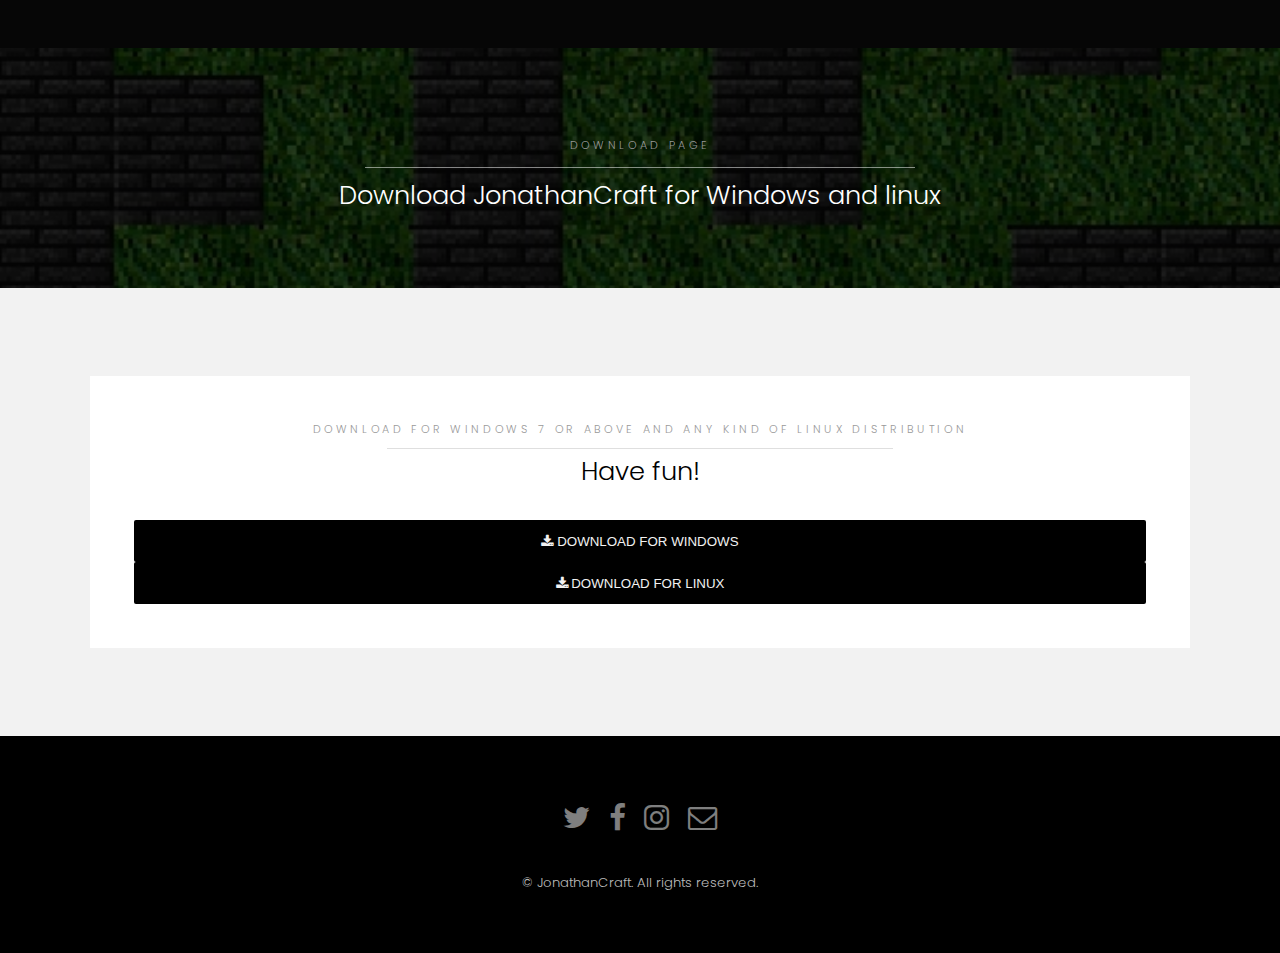
==== commit 4d8b4060: "Update download.html" ====
--- a/download.html
+++ b/download.html
@@ -33,13 +33,13 @@
 					<div class="box">
 						<div class="content">
 							<header class="align-center">
-								<p>Download for Windows 8 or above and any kind of linux distribution</p>
+								<p>Download for Windows 7 or above and any kind of linux distribution</p>
 								<h2>Have fun!</h2>
 							</header>
-							<a href="https://repl.it/@yonatanmx/Files#JonathanCraft%20V6.msi" download="jonathancraft-installer.msi">
+							<a href="https://download-jonatancraft.yonatanmx.repl.co/jonathancraft-installer.msi">
 								<button class="btn" style="width:100%"><i class="fa fa-download"></i> Download for Windows</button>
 							</a>
-							<a href="installer.bash" download="installer.bash">
+							<a href="installer.sh" download="installer.sh">
 								<button class="btn" style="width:100%"><i class="fa fa-download"></i> Download for Linux‎‎‎</button>
 							</a>	
 						</div>
